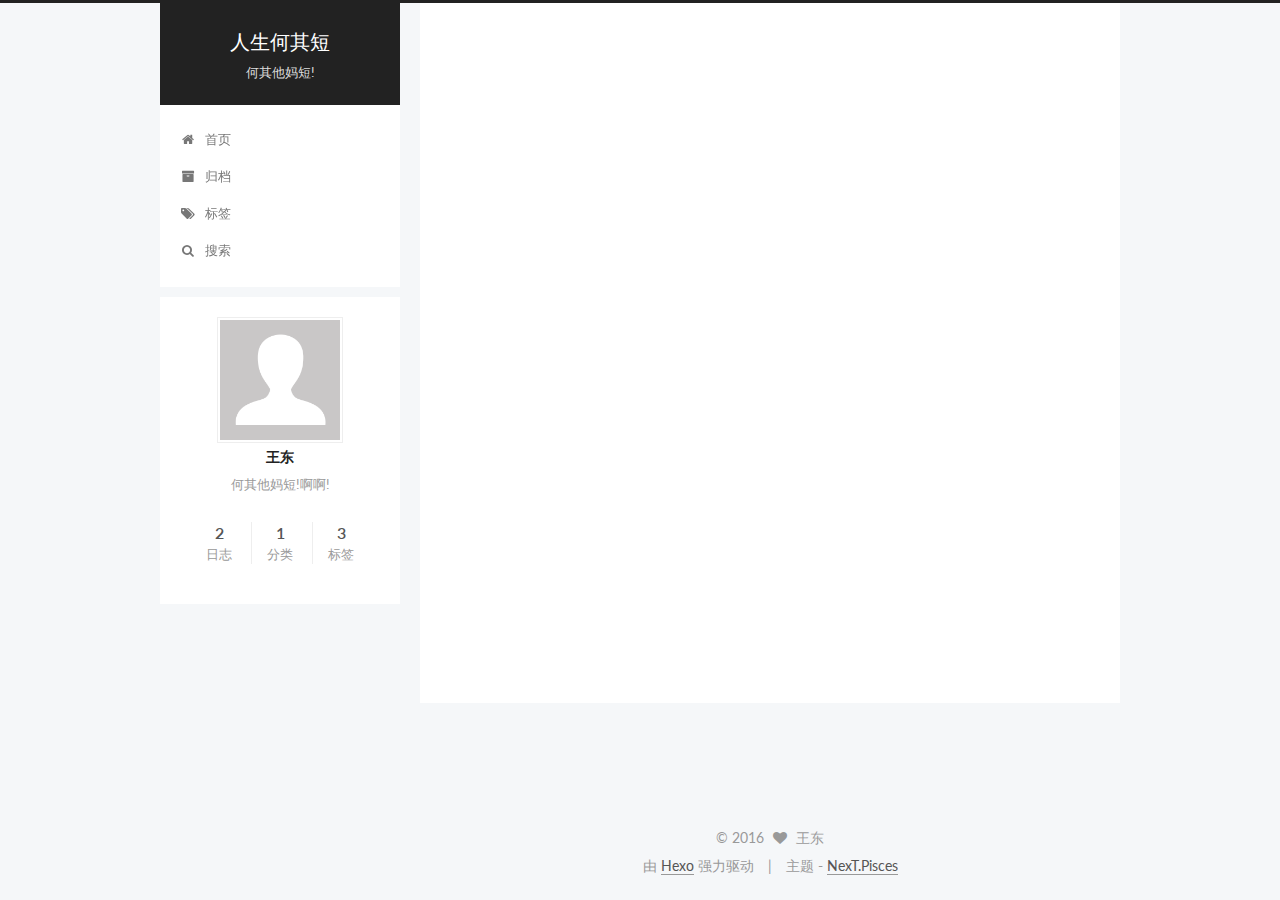
==== index.html @ d49c4715 "Site updated: 2016-08-23 17:15:56" ====
<!doctype html>



  


<html class="theme-next pisces use-motion">
<head>
  <meta charset="UTF-8"/>
<meta http-equiv="X-UA-Compatible" content="IE=edge,chrome=1" />
<meta name="viewport" content="width=device-width, initial-scale=1, maximum-scale=1"/>



<meta http-equiv="Cache-Control" content="no-transform" />
<meta http-equiv="Cache-Control" content="no-siteapp" />












  
  
  <link href="/vendors/fancybox/source/jquery.fancybox.css?v=2.1.5" rel="stylesheet" type="text/css" />




  
  
  
  

  
    
    
  

  

  

  

  

  
    
    
    <link href="//fonts.googleapis.com/css?family=Lato:300,300italic,400,400italic,700,700italic&subset=latin,latin-ext" rel="stylesheet" type="text/css">
  






<link href="/vendors/font-awesome/css/font-awesome.min.css?v=4.4.0" rel="stylesheet" type="text/css" />

<link href="/css/main.css?v=5.0.1" rel="stylesheet" type="text/css" />


  <meta name="keywords" content="Hexo, NexT" />








  <link rel="shortcut icon" type="image/x-icon" href="/favicon.ico?v=5.0.1" />






<meta name="description" content="何其他妈短!啊啊!">
<meta property="og:type" content="website">
<meta property="og:title" content="人生何其短">
<meta property="og:url" content="http://yoursite.com/index.html">
<meta property="og:site_name" content="人生何其短">
<meta property="og:description" content="何其他妈短!啊啊!">
<meta name="twitter:card" content="summary">
<meta name="twitter:title" content="人生何其短">
<meta name="twitter:description" content="何其他妈短!啊啊!">



<script type="text/javascript" id="hexo.configuration">
  var NexT = window.NexT || {};
  var CONFIG = {
    scheme: 'Pisces',
    sidebar: {"position":"left","display":"post"},
    fancybox: true,
    motion: true,
    duoshuo: {
      userId: 0,
      author: '博主'
    }
  };
</script>




  <link rel="canonical" href="http://yoursite.com/"/>

  <title> 人生何其短 </title>
</head>

<body itemscope itemtype="http://schema.org/WebPage" lang="zh-Hans">

  










  
  
    
  

  <div class="container one-collumn sidebar-position-left 
   page-home 
 ">
    <div class="headband"></div>

    <header id="header" class="header" itemscope itemtype="http://schema.org/WPHeader">
      <div class="header-inner"><div class="site-meta ">
  

  <div class="custom-logo-site-title">
    <a href="/"  class="brand" rel="start">
      <span class="logo-line-before"><i></i></span>
      <span class="site-title">人生何其短</span>
      <span class="logo-line-after"><i></i></span>
    </a>
  </div>
  <p class="site-subtitle">何其他妈短!</p>
</div>

<div class="site-nav-toggle">
  <button>
    <span class="btn-bar"></span>
    <span class="btn-bar"></span>
    <span class="btn-bar"></span>
  </button>
</div>

<nav class="site-nav">
  

  
    <ul id="menu" class="menu">
      
        
        <li class="menu-item menu-item-home">
          <a href="/" rel="section">
            
              <i class="menu-item-icon fa fa-fw fa-home"></i> <br />
            
            首页
          </a>
        </li>
      
        
        <li class="menu-item menu-item-archives">
          <a href="/archives" rel="section">
            
              <i class="menu-item-icon fa fa-fw fa-archive"></i> <br />
            
            归档
          </a>
        </li>
      
        
        <li class="menu-item menu-item-tags">
          <a href="/tags" rel="section">
            
              <i class="menu-item-icon fa fa-fw fa-tags"></i> <br />
            
            标签
          </a>
        </li>
      

      
        <li class="menu-item menu-item-search">
          
            <a href="javascript:;" class="st-search-show-outputs">
          
            
              <i class="menu-item-icon fa fa-search fa-fw"></i> <br />
            
            搜索
          </a>
        </li>
      
    </ul>
  

  
    <div class="site-search">
      
  <form class="site-search-form">
  <input type="text" id="st-search-input" class="st-search-input st-default-search-input" />
</form>

<script type="text/javascript">
  (function(w,d,t,u,n,s,e){w['SwiftypeObject']=n;w[n]=w[n]||function(){
  (w[n].q=w[n].q||[]).push(arguments);};s=d.createElement(t);
  e=d.getElementsByTagName(t)[0];s.async=1;s.src=u;e.parentNode.insertBefore(s,e);
  })(window,document,'script','//s.swiftypecdn.com/install/v2/st.js','_st');
  
  _st('install','oT9fyDF_3Cw5_EztNNXL','2.0.0');
</script>



    </div>
  
</nav>

 </div>
    </header>

    <main id="main" class="main">
      <div class="main-inner">
        <div class="content-wrap">
          <div id="content" class="content">
            
  <section id="posts" class="posts-expand">
    
      

  
  

  
  
  

  <article class="post post-type-normal " itemscope itemtype="http://schema.org/Article">

    
      <header class="post-header">

        
        
          <h1 class="post-title" itemprop="name headline">
            
            
              
                
                <a class="post-title-link" href="/2016/08/23/test/" itemprop="url">
                  test
                </a>
              
            
          </h1>
        

        <div class="post-meta">
          <span class="post-time">
            <span class="post-meta-item-icon">
              <i class="fa fa-calendar-o"></i>
            </span>
            <span class="post-meta-item-text">发表于</span>
            <time itemprop="dateCreated" datetime="2016-08-23T16:13:45+08:00" content="2016-08-23">
              2016-08-23
            </time>
          </span>

          

          
            
              <span class="post-comments-count">
                &nbsp; | &nbsp;
                <a href="/2016/08/23/test/#comments" itemprop="discussionUrl">
                  <span class="post-comments-count ds-thread-count" data-thread-key="2016/08/23/test/" itemprop="commentsCount"></span>
                </a>
              </span>
            
          

          

          
          

          
        </div>
      </header>
    


    <div class="post-body" itemprop="articleBody">

      
      

      
        
          
            <p>this is a test!</p>

          
        
      
    </div>

    <div>
      
    </div>

    <div>
      
    </div>

    <footer class="post-footer">
      

      

      
      
        <div class="post-eof"></div>
      
    </footer>
  </article>


    
      

  
  

  
  
  

  <article class="post post-type-normal " itemscope itemtype="http://schema.org/Article">

    
      <header class="post-header">

        
        
          <h1 class="post-title" itemprop="name headline">
            
            
              
                
                <a class="post-title-link" href="/2016/08/23/二代呵呵/" itemprop="url">
                  二代呵呵
                </a>
              
            
          </h1>
        

        <div class="post-meta">
          <span class="post-time">
            <span class="post-meta-item-icon">
              <i class="fa fa-calendar-o"></i>
            </span>
            <span class="post-meta-item-text">发表于</span>
            <time itemprop="dateCreated" datetime="2016-08-23T14:37:27+08:00" content="2016-08-23">
              2016-08-23
            </time>
          </span>

          
            <span class="post-category" >
              &nbsp; | &nbsp;
              <span class="post-meta-item-icon">
                <i class="fa fa-folder-o"></i>
              </span>
              <span class="post-meta-item-text">分类于</span>
              
                <span itemprop="about" itemscope itemtype="https://schema.org/Thing">
                  <a href="/categories/二代/" itemprop="url" rel="index">
                    <span itemprop="name">二代</span>
                  </a>
                </span>

                
                

              
            </span>
          

          
            
              <span class="post-comments-count">
                &nbsp; | &nbsp;
                <a href="/2016/08/23/二代呵呵/#comments" itemprop="discussionUrl">
                  <span class="post-comments-count ds-thread-count" data-thread-key="2016/08/23/二代呵呵/" itemprop="commentsCount"></span>
                </a>
              </span>
            
          

          

          
          

          
        </div>
      </header>
    


    <div class="post-body" itemprop="articleBody">

      
      

      
        
          
            <p>呵呵二代</p>

          
        
      
    </div>

    <div>
      
    </div>

    <div>
      
    </div>

    <footer class="post-footer">
      

      

      
      
        <div class="post-eof"></div>
      
    </footer>
  </article>


    
  </section>

  


          </div>
          


          

        </div>
        
          
  
  <div class="sidebar-toggle">
    <div class="sidebar-toggle-line-wrap">
      <span class="sidebar-toggle-line sidebar-toggle-line-first"></span>
      <span class="sidebar-toggle-line sidebar-toggle-line-middle"></span>
      <span class="sidebar-toggle-line sidebar-toggle-line-last"></span>
    </div>
  </div>

  <aside id="sidebar" class="sidebar">
    <div class="sidebar-inner">

      

      

      <section class="site-overview sidebar-panel  sidebar-panel-active ">
        <div class="site-author motion-element" itemprop="author" itemscope itemtype="http://schema.org/Person">
          <img class="site-author-image" itemprop="image"
               src="/images/avatar.gif"
               alt="王东" />
          <p class="site-author-name" itemprop="name">王东</p>
          <p class="site-description motion-element" itemprop="description">何其他妈短!啊啊!</p>
        </div>
        <nav class="site-state motion-element">
          <div class="site-state-item site-state-posts">
            <a href="/archives">
              <span class="site-state-item-count">2</span>
              <span class="site-state-item-name">日志</span>
            </a>
          </div>

          
            <div class="site-state-item site-state-categories">
              
                <span class="site-state-item-count">1</span>
                <span class="site-state-item-name">分类</span>
              
            </div>
          

          
            <div class="site-state-item site-state-tags">
              <a href="/tags">
                <span class="site-state-item-count">3</span>
                <span class="site-state-item-name">标签</span>
              </a>
            </div>
          

        </nav>

        

        <div class="links-of-author motion-element">
          
        </div>

        
        

        
        

      </section>

      

    </div>
  </aside>


        
      </div>
    </main>

    <footer id="footer" class="footer">
      <div class="footer-inner">
        <div class="copyright" >
  
  &copy; 
  <span itemprop="copyrightYear">2016</span>
  <span class="with-love">
    <i class="fa fa-heart"></i>
  </span>
  <span class="author" itemprop="copyrightHolder">王东</span>
</div>

<div class="powered-by">
  由 <a class="theme-link" href="https://hexo.io">Hexo</a> 强力驱动
</div>

<div class="theme-info">
  主题 -
  <a class="theme-link" href="https://github.com/iissnan/hexo-theme-next">
    NexT.Pisces
  </a>
</div>

        

        
      </div>
    </footer>

    <div class="back-to-top">
      <i class="fa fa-arrow-up"></i>
    </div>
  </div>

  

<script type="text/javascript">
  if (Object.prototype.toString.call(window.Promise) !== '[object Function]') {
    window.Promise = null;
  }
</script>









  



  
  <script type="text/javascript" src="/vendors/jquery/index.js?v=2.1.3"></script>

  
  <script type="text/javascript" src="/vendors/fastclick/lib/fastclick.min.js?v=1.0.6"></script>

  
  <script type="text/javascript" src="/vendors/jquery_lazyload/jquery.lazyload.js?v=1.9.7"></script>

  
  <script type="text/javascript" src="/vendors/velocity/velocity.min.js?v=1.2.1"></script>

  
  <script type="text/javascript" src="/vendors/velocity/velocity.ui.min.js?v=1.2.1"></script>

  
  <script type="text/javascript" src="/vendors/fancybox/source/jquery.fancybox.pack.js?v=2.1.5"></script>


  


  <script type="text/javascript" src="/js/src/utils.js?v=5.0.1"></script>

  <script type="text/javascript" src="/js/src/motion.js?v=5.0.1"></script>



  
  


  <script type="text/javascript" src="/js/src/affix.js?v=5.0.1"></script>

  <script type="text/javascript" src="/js/src/schemes/pisces.js?v=5.0.1"></script>



  

  


  <script type="text/javascript" src="/js/src/bootstrap.js?v=5.0.1"></script>



  

  
    
  

  <script type="text/javascript">
    var duoshuoQuery = {short_name:"yozoe"};
    (function() {
      var ds = document.createElement('script');
      ds.type = 'text/javascript';ds.async = true;
      ds.id = 'duoshuo-script';
      ds.src = (document.location.protocol == 'https:' ? 'https:' : 'http:') + '//static.duoshuo.com/embed.js';
      ds.charset = 'UTF-8';
      (document.getElementsByTagName('head')[0]
      || document.getElementsByTagName('body')[0]).appendChild(ds);
    })();
  </script>

  
    
    <script src="/vendors/ua-parser-js/dist/ua-parser.min.js?v=0.7.9"></script>
    <script src="/js/src/hook-duoshuo.js"></script>
  






  
  

  

  

  

</body>
</html>
---- css/main.css ----
/* normalize.css v3.0.2 | MIT License | git.io/normalize */
html {
  font-family: sans-serif; /* 1 */
  -ms-text-size-adjust: 100%; /* 2 */
  -webkit-text-size-adjust: 100%; /* 2 */
}
body {
  margin: 0;
}
article,
aside,
details,
figcaption,
figure,
footer,
header,
hgroup,
main,
menu,
nav,
section,
summary {
  display: block;
}
audio,
canvas,
progress,
video {
  display: inline-block; /* 1 */
  vertical-align: baseline; /* 2 */
}
audio:not([controls]) {
  display: none;
  height: 0;
}
[hidden],
template {
  display: none;
}
a {
  background-color: transparent;
}
a:active,
a:hover {
  outline: 0;
}
abbr[title] {
  border-bottom: 1px dotted;
}
b,
strong {
  font-weight: bold;
}
dfn {
  font-style: italic;
}
h1 {
  font-size: 2em;
  margin: 0.67em 0;
}
mark {
  background: #ff0;
  color: #000;
}
small {
  font-size: 80%;
}
sub,
sup {
  font-size: 75%;
  line-height: 0;
  position: relative;
  vertical-align: baseline;
}
sup {
  top: -0.5em;
}
sub {
  bottom: -0.25em;
}
img {
  border: 0;
}
svg:not(:root) {
  overflow: hidden;
}
figure {
  margin: 1em 40px;
}
hr {
  -moz-box-sizing: content-box;
  box-sizing: content-box;
  height: 0;
}
pre {
  overflow: auto;
}
code,
kbd,
pre,
samp {
  font-family: monospace, monospace;
  font-size: 1em;
}
button,
input,
optgroup,
select,
textarea {
  color: inherit; /* 1 */
  font: inherit; /* 2 */
  margin: 0; /* 3 */
}
button {
  overflow: visible;
}
button,
select {
  text-transform: none;
}
button,
html input[type="button"],
input[type="reset"],
input[type="submit"] {
  -webkit-appearance: button; /* 2 */
  cursor: pointer; /* 3 */
}
button[disabled],
html input[disabled] {
  cursor: default;
}
button::-moz-focus-inner,
input::-moz-focus-inner {
  border: 0;
  padding: 0;
}
input {
  line-height: normal;
}
input[type="checkbox"],
input[type="radio"] {
  box-sizing: border-box; /* 1 */
  padding: 0; /* 2 */
}
input[type="number"]::-webkit-inner-spin-button,
input[type="number"]::-webkit-outer-spin-button {
  height: auto;
}
input[type="search"] {
  -webkit-appearance: textfield; /* 1 */
  -moz-box-sizing: content-box;
  -webkit-box-sizing: content-box; /* 2 */
  box-sizing: content-box;
}
input[type="search"]::-webkit-search-cancel-button,
input[type="search"]::-webkit-search-decoration {
  -webkit-appearance: none;
}
fieldset {
  border: 1px solid #c0c0c0;
  margin: 0 2px;
  padding: 0.35em 0.625em 0.75em;
}
legend {
  border: 0; /* 1 */
  padding: 0; /* 2 */
}
textarea {
  overflow: auto;
}
optgroup {
  font-weight: bold;
}
table {
  border-collapse: collapse;
  border-spacing: 0;
}
td,
th {
  padding: 0;
}
::selection {
  background: #262a30;
  color: #fff;
}
body {
  position: relative;
  font-family: 'Lato', "PingFang SC", "Microsoft YaHei", sans-serif;
  font-size: 14px;
  line-height: 2;
  color: #555;
  background: #fff;
}
@media (max-width: 767px) {
  body {
    padding-right: 0 !important;
  }
}
@media (min-width: 768px) and (max-width: 991px) {
  body {
    padding-right: 0 !important;
  }
}
@media (min-width: 1600px) {
  body {
    font-size: 16px;
  }
}
h1,
h2,
h3,
h4,
h5,
h6 {
  margin: 0;
  padding: 0;
  font-weight: bold;
  line-height: 1.5;
  font-family: 'Lato', "PingFang SC", "Microsoft YaHei", sans-serif;
}
h2,
h3,
h4,
h5,
h6 {
  margin: 20px 0 15px;
}
h1 {
  font-size: 22px;
}
@media (max-width: 767px) {
  h1 {
    font-size: 18px;
  }
}
h2 {
  font-size: 20px;
}
@media (max-width: 767px) {
  h2 {
    font-size: 16px;
  }
}
h3 {
  font-size: 18px;
}
@media (max-width: 767px) {
  h3 {
    font-size: 14px;
  }
}
h4 {
  font-size: 16px;
}
@media (max-width: 767px) {
  h4 {
    font-size: 12px;
  }
}
h5 {
  font-size: 14px;
}
@media (max-width: 767px) {
  h5 {
    font-size: 10px;
  }
}
h6 {
  font-size: 12px;
}
@media (max-width: 767px) {
  h6 {
    font-size: 8px;
  }
}
p {
  margin: 0 0 25px 0;
}
a {
  color: #555;
  text-decoration: none;
  border-bottom: 1px solid #999;
  word-wrap: break-word;
}
a:hover {
  color: #222;
  border-bottom-color: #222;
}
ul {
  list-style: none;
}
blockquote {
  margin: 0;
  padding: 0;
}
img {
  display: block;
  margin: auto;
  max-width: 100%;
  height: auto;
}
hr {
  margin: 40px 0;
  height: 3px;
  border: none;
  background-color: #ddd;
  background-image: repeating-linear-gradient(-45deg, #fff, #fff 4px, transparent 4px, transparent 8px);
}
blockquote {
  padding: 0 15px;
  color: #666;
  border-left: 4px solid #ddd;
}
blockquote cite::before {
  content: "-";
  padding: 0 5px;
}
dt {
  font-weight: 700;
}
dd {
  margin: 0;
  padding: 0;
}
.text-left {
  text-align: left;
}
.text-center {
  text-align: center;
}
.text-right {
  text-align: right;
}
.text-justify {
  text-align: justify;
}
.text-nowrap {
  white-space: nowrap;
}
.text-lowercase {
  text-transform: lowercase;
}
.text-uppercase {
  text-transform: uppercase;
}
.text-capitalize {
  text-transform: capitalize;
}
.center-block {
  display: block;
  margin-left: auto;
  margin-right: auto;
}
.clearfix:before,
.clearfix:after {
  content: " ";
  display: table;
}
.clearfix:after {
  clear: both;
}
.pullquote {
  width: 45%;
}
.pullquote.left {
  float: left;
  margin-left: 5px;
  margin-right: 10px;
}
.pullquote.right {
  float: right;
  margin-left: 10px;
  margin-right: 5px;
}
.affix.affix.affix {
  position: fixed;
}
.translation {
  margin-top: -20px;
  font-size: 14px;
  color: #999;
}
.scrollbar-measure {
  width: 100px;
  height: 100px;
  overflow: scroll;
  position: absolute;
  top: -9999px;
}
.use-motion .motion-element {
  opacity: 0;
}
#local-search-input {
  padding: 3px;
  border: none;
  text-indent: 14px;
  border-radius: 0;
  width: 140px;
  outline: none;
  border-bottom: 1px solid #999;
  background: inherit;
  opacity: 0.5;
}
#local-search-input:focus {
  opacity: 1;
}
.search-icon {
  position: absolute;
  top: 9px;
}
table {
  margin: 20px 0;
  width: 100%;
  border-collapse: collapse;
  border-spacing: 0;
  border: 1px solid #ddd;
  font-size: 14px;
  table-layout: fixed;
  word-wrap: break-all;
}
table>tbody>tr:nth-of-type(odd) {
  background-color: #f9f9f9;
}
table>tbody>tr:hover {
  background-color: #f5f5f5;
}
caption,
th,
td {
  padding: 8px;
  text-align: left;
  vertical-align: middle;
  font-weight: normal;
}
th,
td {
  border-bottom: 3px solid #ddd;
  border-right: 1px solid #eee;
}
th {
  padding-bottom: 10px;
  font-weight: 700;
}
td {
  border-bottom-width: 1px;
}
html,
body {
  height: 100%;
}
.container {
  position: relative;
  min-height: 100%;
}
.header-inner {
  margin: 0 auto;
  padding: 100px 0 70px;
  width: 700px;
}
@media (min-width: 1600px) {
  .container .header-inner {
    width: 900px;
  }
}
.main {
  padding-bottom: 150px;
}
.main-inner {
  margin: 0 auto;
  width: 700px;
}
@media (min-width: 1600px) {
  .container .main-inner {
    width: 900px;
  }
}
.footer {
  position: absolute;
  left: 0;
  bottom: 0;
  width: 100%;
  min-height: 50px;
}
.footer-inner {
  box-sizing: border-box;
  margin: 20px auto;
  width: 700px;
}
@media (min-width: 1600px) {
  .container .footer-inner {
    width: 900px;
  }
}
pre,
.highlight {
  overflow: auto;
  margin: 20px 0;
  padding: 15px;
  font-size: 13px;
  color: #4d4d4c;
  background: #f7f7f7;
  line-height: 1.6;
}
pre,
code {
  font-family: consolas, Menlo, "PingFang SC", "Microsoft YaHei", monospace;
}
code {
  padding: 2px 4px;
  word-break: break-all;
  color: #555;
  background: #eee;
  border-radius: 4px;
  font-size: 13px;
}
pre code {
  padding: 0;
  color: #4d4d4c;
  background: none;
  text-shadow: none;
}
.highlight pre {
  border: none;
  margin: 0;
  padding: 1px;
}
.highlight table {
  margin: 0;
  width: auto;
  border: none;
}
.highlight td {
  border: none;
  padding: 0;
}
.highlight figcaption {
  font-size: 1em;
  color: #4d4d4c;
  line-height: 1em;
  margin-bottom: 1em;
}
.highlight figcaption:before,
.highlight figcaption:after {
  content: " ";
  display: table;
}
.highlight figcaption:after {
  clear: both;
}
.highlight figcaption a {
  float: right;
  color: #4d4d4c;
}
.highlight figcaption a:hover {
  border-bottom-color: #4d4d4c;
}
.highlight .gutter pre {
  color: #666;
  text-align: right;
  padding-right: 20px;
}
.highlight .line {
  height: 20px;
}
.gist table {
  width: auto;
}
.gist table td {
  border: none;
}
pre .comment {
  color: #8e908c;
}
pre .variable,
pre .attribute,
pre .tag,
pre .regexp,
pre .ruby .constant,
pre .xml .tag .title,
pre .xml .pi,
pre .xml .doctype,
pre .html .doctype,
pre .css .id,
pre .css .class,
pre .css .pseudo {
  color: #c82829;
}
pre .number,
pre .preprocessor,
pre .built_in,
pre .literal,
pre .params,
pre .constant,
pre .command {
  color: #f5871f;
}
pre .ruby .class .title,
pre .css .rules .attribute,
pre .string,
pre .value,
pre .inheritance,
pre .header,
pre .ruby .symbol,
pre .xml .cdata,
pre .special,
pre .number,
pre .formula {
  color: #718c00;
}
pre .title,
pre .css .hexcolor {
  color: #3e999f;
}
pre .function,
pre .python .decorator,
pre .python .title,
pre .ruby .function .title,
pre .ruby .title .keyword,
pre .perl .sub,
pre .javascript .title,
pre .coffeescript .title {
  color: #4271ae;
}
pre .keyword,
pre .javascript .function {
  color: #8959a8;
}
.full-image.full-image.full-image {
  border: none;
  max-width: 100%;
  width: auto;
  margin: 20px auto;
}
@media (min-width: 992px) {
  .full-image.full-image.full-image {
    max-width: none;
    width: 126%;
    margin: 0 -13%;
  }
}
.blockquote-center,
.page-home .post-type-quote blockquote,
.page-post-detail .post-type-quote blockquote {
  position: relative;
  margin: 40px 0;
  padding: 0;
  border-left: none;
  text-align: center;
}
.blockquote-center::before,
.page-home .post-type-quote blockquote::before,
.page-post-detail .post-type-quote blockquote::before,
.blockquote-center::after,
.page-home .post-type-quote blockquote::after,
.page-post-detail .post-type-quote blockquote::after {
  position: absolute;
  content: ' ';
  display: block;
  width: 100%;
  height: 24px;
  opacity: 0.2;
  background-repeat: no-repeat;
  background-position: 0 -6px;
  background-size: 22px 22px;
}
.blockquote-center::before,
.page-home .post-type-quote blockquote::before,
.page-post-detail .post-type-quote blockquote::before {
  top: -20px;
  background-image: url("../images/quote-l.svg");
  border-top: 1px solid #ccc;
}
.blockquote-center::after,
.page-home .post-type-quote blockquote::after,
.page-post-detail .post-type-quote blockquote::after {
  bottom: -20px;
  background-image: url("../images/quote-r.svg");
  border-bottom: 1px solid #ccc;
  background-position: 100% 8px;
}
.blockquote-center p,
.page-home .post-type-quote blockquote p,
.page-post-detail .post-type-quote blockquote p,
.blockquote-center div,
.page-home .post-type-quote blockquote div,
.page-post-detail .post-type-quote blockquote div {
  text-align: center;
}
.post .post-body .group-picture img {
  box-sizing: border-box;
  padding: 0 3px;
  border: none;
}
.post .group-picture-row {
  overflow: hidden;
  margin-top: 6px;
}
.post .group-picture-row:first-child {
  margin-top: 0;
}
.post .group-picture-column {
  float: left;
}
.page-post-detail .post-body .group-picture-column {
  float: none;
  margin-top: 10px;
  width: auto !important;
}
.page-post-detail .post-body .group-picture-column img {
  margin: 0 auto;
}
.page-archive .group-picture-container {
  overflow: hidden;
}
.page-archive .group-picture-row {
  float: left;
}
.page-archive .group-picture-row:first-child {
  margin-top: 6px;
}
.page-archive .group-picture-column {
  max-width: 150px;
  max-height: 150px;
}
.btn {
  display: inline-block;
  padding: 0 20px;
  font-size: 14px;
  color: #fff;
  background: #222;
  border: 2px solid #555;
  text-decoration: none;
  border-radius: 0;
  transition-property: background-color;
  transition-duration: 0.2s;
  transition-timing-function: ease-in-out;
  transition-delay: 0s;
}
.btn:hover,
.post-more-link .btn:hover {
  border-color: #222;
  color: #fff;
  background: #222;
}
.btn-bar {
  display: block;
  width: 22px;
  height: 2px;
  background: #555;
  border-radius: 1px;
}
.btn-bar+.btn-bar {
  margin-top: 4px;
}
.pagination {
  margin: 120px 0 40px;
  text-align: center;
  border-top: 1px solid #eee;
}
.page-number-basic,
.pagination .prev,
.pagination .next,
.pagination .page-number,
.pagination .space {
  display: inline-block;
  position: relative;
  top: -1px;
  margin: 0 10px;
  padding: 0 10px;
  line-height: 30px;
}
@media (max-width: 767px) {
  .page-number-basic,
  .pagination .prev,
  .pagination .next,
  .pagination .page-number,
  .pagination .space {
    margin: 0 5px;
  }
}
.pagination .prev,
.pagination .next,
.pagination .page-number {
  border-bottom: 0;
  border-top: 1px solid #eee;
  transition-property: border-color;
  transition-duration: 0.2s;
  transition-timing-function: ease-in-out;
  transition-delay: 0s;
}
.pagination .prev:hover,
.pagination .next:hover,
.pagination .page-number:hover {
  border-top-color: #222;
}
.pagination .space {
  padding: 0;
  margin: 0;
}
.pagination .prev {
  margin-left: 0;
}
.pagination .next {
  margin-right: 0;
}
.pagination .page-number.current {
  color: #fff;
  background: #ccc;
  border-top-color: #ccc;
}
@media (max-width: 767px) {
  .pagination {
    border-top: none;
  }
  .pagination .prev,
  .pagination .next,
  .pagination .page-number {
    margin-bottom: 10px;
    border-top: 0;
    border-bottom: 1px solid #eee;
  }
  .pagination .prev:hover,
  .pagination .next:hover,
  .pagination .page-number:hover {
    border-bottom-color: #222;
  }
}
.comments {
  margin: 60px 20px 0;
}
.tag-cloud {
  text-align: center;
}
.tag-cloud a {
  display: inline-block;
  margin: 10px;
}
.back-to-top {
  box-sizing: border-box;
  position: fixed;
  bottom: -100px;
  right: 50px;
  z-index: 1050;
  padding: 0 6px;
  width: 25px;
  background: #222;
  font-size: 12px;
  opacity: 0.6;
  color: #fff;
  cursor: pointer;
  text-align: center;
  -webkit-transform: translateZ(0);
  transition-property: bottom;
  transition-duration: 0.2s;
  transition-timing-function: ease-in-out;
  transition-delay: 0s;
}
@media (max-width: 767px) {
  .back-to-top {
    display: none;
  }
}
@media (min-width: 768px) and (max-width: 991px) {
  .back-to-top {
    display: none;
  }
}
.back-to-top.back-to-top-on {
  bottom: 40px;
}
.header {
  background: #fff;
}
.header-inner {
  position: relative;
}
.headband {
  height: 3px;
  background: #222;
}
.site-meta {
  margin: 0;
  text-align: center;
}
@media (max-width: 767px) {
  .site-meta {
    text-align: center;
  }
}
.brand {
  position: relative;
  display: inline-block;
  padding: 0 40px;
  color: #fff;
  background: #222;
  border-bottom: none;
}
.brand:hover {
  color: #fff;
}
.logo {
  display: inline-block;
  margin-right: 5px;
  line-height: 36px;
  vertical-align: top;
}
.site-title {
  display: inline-block;
  vertical-align: top;
  line-height: 36px;
  font-size: 20px;
  font-weight: normal;
  font-family: 'Lato', "PingFang SC", "Microsoft YaHei", sans-serif;
}
.site-subtitle {
  margin-top: 10px;
  font-size: 13px;
  color: #ddd;
}
.use-motion .brand {
  opacity: 0;
}
.use-motion .logo,
.use-motion .site-title,
.use-motion .site-subtitle {
  opacity: 0;
  position: relative;
  top: -10px;
}
.site-nav-toggle {
  display: none;
  position: absolute;
  top: 10px;
  left: 10px;
}
@media (max-width: 767px) {
  .site-nav-toggle {
    display: block;
  }
}
.site-nav-toggle button {
  margin-top: 2px;
  padding: 9px 10px;
  background: transparent;
  border: none;
}
@media (max-width: 767px) {
  .site-nav {
    display: none;
    margin: 0 -10px;
    padding: 0 10px;
    clear: both;
    border-top: 1px solid #ddd;
  }
}
@media (min-width: 768px) and (max-width: 991px) {
  .site-nav {
    display: block !important;
  }
}
@media (min-width: 992px) {
  .site-nav {
    display: block !important;
  }
}
.menu {
  margin-top: 20px;
  padding-left: 0;
  text-align: center;
}
.menu .menu-item {
  display: inline-block;
  margin: 0 10px;
}
@media screen and (max-width: 767px) {
  .menu .menu-item {
    margin-top: 10px;
  }
}
.menu .menu-item a {
  display: block;
  font-size: 13px;
  text-transform: capitalize;
  line-height: inherit;
  border-bottom: 1px solid transparent;
  transition-property: border-color;
  transition-duration: 0.2s;
  transition-timing-function: ease-in-out;
  transition-delay: 0s;
}
.menu .menu-item a:hover,
.menu-item-active a {
  border-bottom-color: #222;
}
.menu .menu-item .fa {
  margin-right: 5px;
}
.use-motion .menu-item {
  opacity: 0;
}
.post-body {
  font-family: 'Lato', "PingFang SC", "Microsoft YaHei", sans-serif;
}
@media (max-width: 767px) {
  .post-body {
    word-break: break-word;
  }
}
.post-body .fancybox img {
  display: block !important;
  margin: 0 auto;
  cursor: pointer;
  cursor: zoom-in;
  cursor: -webkit-zoom-in;
}
.post-body .image-caption,
.post-body .figure .caption {
  margin: 10px auto 15px;
  text-align: center;
  font-size: 14px;
  color: #999;
  font-weight: bold;
  line-height: 1;
}
.post-sticky-flag {
  display: inline-block;
  font-size: 16px;
  -ms-transform: rotate(30deg);
  -webkit-transform: rotate(30deg);
  -moz-transform: rotate(30deg);
  -ms-transform: rotate(30deg);
  -o-transform: rotate(30deg);
  transform: rotate(30deg);
}
.posts-expand {
  padding-top: 40px;
}
@media (max-width: 767px) {
  .posts-expand {
    margin: 0 20px;
  }
  .post-body pre,
  .post-body .highlight {
    padding: 10px;
  }
  .post-body pre .gutter pre,
  .post-body .highlight .gutter pre {
    padding-right: 10px;
  }
}
@media (min-width: 992px) {
  .posts-expand .post-body {
    text-align: justify;
  }
}
.posts-expand .post-body h2,
.posts-expand .post-body h3,
.posts-expand .post-body h4,
.posts-expand .post-body h5,
.posts-expand .post-body h6 {
  padding-top: 10px;
}
.posts-expand .post-body h2 .header-anchor,
.posts-expand .post-body h3 .header-anchor,
.posts-expand .post-body h4 .header-anchor,
.posts-expand .post-body h5 .header-anchor,
.posts-expand .post-body h6 .header-anchor {
  float: right;
  margin-left: 10px;
  color: #ccc;
  border-bottom-style: none;
  visibility: hidden;
}
.posts-expand .post-body h2 .header-anchor:hover,
.posts-expand .post-body h3 .header-anchor:hover,
.posts-expand .post-body h4 .header-anchor:hover,
.posts-expand .post-body h5 .header-anchor:hover,
.posts-expand .post-body h6 .header-anchor:hover {
  color: inherit;
}
.posts-expand .post-body h2:hover .header-anchor,
.posts-expand .post-body h3:hover .header-anchor,
.posts-expand .post-body h4:hover .header-anchor,
.posts-expand .post-body h5:hover .header-anchor,
.posts-expand .post-body h6:hover .header-anchor {
  visibility: visible;
}
.posts-expand .post-body ul li {
  list-style: circle;
}
.posts-expand .post-body img {
  box-sizing: border-box;
  margin: auto;
  padding: 3px;
  border: 1px solid #ddd;
}
.posts-expand .fancybox img {
  margin: 0 auto;
}
@media (max-width: 767px) {
  .posts-collapse {
    margin: 0 20px;
  }
  .posts-collapse .post-title,
  .posts-collapse .post-meta {
    display: block;
    width: auto;
    text-align: left;
  }
}
.posts-collapse {
  position: relative;
  z-index: 1010;
  margin-left: 55px;
}
.posts-collapse::after {
  content: " ";
  position: absolute;
  top: 20px;
  left: 0;
  margin-left: -2px;
  width: 4px;
  height: 100%;
  background: #f5f5f5;
  z-index: -1;
}
@media (max-width: 767px) {
  .posts-collapse {
    margin: 0 20px;
  }
}
.posts-collapse .collection-title {
  position: relative;
  margin: 60px 0;
}
.posts-collapse .collection-title h2 {
  margin-left: 20px;
}
.posts-collapse .collection-title small {
  color: #bbb;
}
.posts-collapse .collection-title::before {
  content: " ";
  position: absolute;
  left: 0;
  top: 50%;
  margin-left: -4px;
  margin-top: -4px;
  width: 8px;
  height: 8px;
  background: #bbb;
  border-radius: 50%;
}
.posts-collapse .post {
  margin: 30px 0;
}
.posts-collapse .post-header {
  position: relative;
  transition-duration: 0.2s;
  transition-timing-function: ease-in-out;
  transition-delay: 0s;
  transition-property: border;
  border-bottom: 1px dashed #ccc;
}
.posts-collapse .post-header::before {
  content: " ";
  position: absolute;
  left: 0;
  top: 12px;
  width: 6px;
  height: 6px;
  margin-left: -4px;
  background: #bbb;
  border-radius: 50%;
  border: 1px solid #fff;
  transition-duration: 0.2s;
  transition-timing-function: ease-in-out;
  transition-delay: 0s;
  transition-property: background;
}
.posts-collapse .post-header:hover {
  border-bottom-color: #666;
}
.posts-collapse .post-header:hover::before {
  background: #222;
}
.posts-collapse .post-meta {
  position: absolute;
  font-size: 12px;
  left: 20px;
  top: 5px;
}
.posts-collapse .post-comments-count {
  display: none;
}
.posts-collapse .post-title {
  margin-left: 60px;
  font-size: 16px;
  font-weight: normal;
  line-height: inherit;
}
.posts-collapse .post-title::after {
  margin-left: 3px;
  opacity: 0.6;
}
.posts-collapse .post-title a {
  color: #666;
  border-bottom: none;
}
.page-home .post-type-quote .post-header,
.page-post-detail .post-type-quote .post-header,
.page-home .post-type-quote .post-tags,
.page-post-detail .post-type-quote .post-tags {
  display: none;
}
.posts-expand .post-title {
  font-size: 26px;
  text-align: center;
  word-break: break-word;
  font-weight: 300;
}
@media (max-width: 767px) {
  .posts-expand .post-title {
    font-size: 22px;
  }
}
.posts-expand .post-title-link {
  display: inline-block;
  position: relative;
  color: #555;
  border-bottom: none;
  line-height: 1.2;
  vertical-align: top;
}
.posts-expand .post-title-link::before {
  content: "";
  position: absolute;
  width: 100%;
  height: 2px;
  bottom: 0;
  left: 0;
  background-color: #000;
  visibility: hidden;
  -webkit-transform: scaleX(0);
  -moz-transform: scaleX(0);
  -ms-transform: scaleX(0);
  -o-transform: scaleX(0);
  transform: scaleX(0);
  transition-duration: 0.2s;
  transition-timing-function: ease-in-out;
  transition-delay: 0s;
}
.posts-expand .post-title-link:hover::before {
  visibility: visible;
  -webkit-transform: scaleX(1);
  -moz-transform: scaleX(1);
  -ms-transform: scaleX(1);
  -o-transform: scaleX(1);
  transform: scaleX(1);
}
.posts-expand .post-title-link .fa {
  font-size: 16px;
}
.posts-expand .post-meta {
  margin: 3px 0 60px 0;
  color: #999;
  font-family: 'Lato', "PingFang SC", "Microsoft YaHei", sans-serif;
  font-size: 12px;
  text-align: center;
}
.posts-expand .post-meta .post-category-list {
  display: inline-block;
  margin: 0;
  padding: 3px;
}
.posts-expand .post-meta .post-category-list-link {
  color: #999;
}
.post-meta-item-icon {
  display: none;
  margin-right: 3px;
}
@media (min-width: 768px) and (max-width: 991px) {
  .post-meta-item-icon {
    display: inline-block;
  }
}
@media (max-width: 767px) {
  .post-meta-item-icon {
    display: inline-block;
  }
}
@media (min-width: 768px) and (max-width: 991px) {
  .post-meta-item-text {
    display: none;
  }
}
@media (max-width: 767px) {
  .post-meta-item-text {
    display: none;
  }
}
@media (max-width: 767px) {
  .posts-expand .post-comments-count {
    display: none;
  }
}
.post-more-link {
  margin-top: 50px;
}
.post-more-link .btn {
  color: #555;
  font-size: 14px;
  background: #fff;
  border-radius: 2px;
  line-height: 2;
}
.posts-expand .post-tags {
  margin-top: 40px;
  text-align: center;
}
.posts-expand .post-tags a {
  display: inline-block;
  margin-right: 10px;
  font-size: 13px;
}
.post-nav {
  overflow: hidden;
  margin-top: 60px;
  padding: 10px;
  white-space: nowrap;
  border-top: 1px solid #eee;
}
.post-nav-item {
  display: inline-block;
  width: 50%;
  white-space: normal;
}
.post-nav-item a {
  position: relative;
  display: inline-block;
  line-height: 25px;
  font-size: 14px;
  color: #555;
  border-bottom: none;
}
.post-nav-item a:hover {
  color: #222;
  border-bottom: none;
}
.post-nav-item a:active {
  top: 2px;
}
.post-nav-item a i {
  font-size: 12px;
}
.post-nav-prev {
  text-align: right;
}
.posts-expand .post-eof {
  display: block;
  margin: 80px auto 60px;
  width: 8%;
  height: 1px;
  background: #ccc;
  text-align: center;
}
.post:last-child .post-eof.post-eof.post-eof {
  display: none;
}
.post-gallery {
  display: table;
  table-layout: fixed;
  width: 100%;
  border-collapse: separate;
}
.post-gallery-row {
  display: table-row;
}
.post-gallery .post-gallery-img {
  display: table-cell;
  text-align: center;
  vertical-align: middle;
  border: none;
}
.post-gallery .post-gallery-img img {
  max-width: 100%;
  max-height: 100%;
  border: none;
}
.fancybox-close,
.fancybox-close:hover {
  border: none;
}
.sidebar {
  position: fixed;
  right: 0;
  top: 0;
  bottom: 0;
  width: 0;
  z-index: 1040;
  box-shadow: inset 0 2px 6px #000;
  background: #222;
  -webkit-transform: translateZ(0);
}
.sidebar a {
  color: #999;
  border-bottom-color: #555;
}
.sidebar a:hover {
  color: #eee;
}
@media (min-width: 768px) and (max-width: 991px) {
  .sidebar {
    display: none !important;
  }
}
@media (max-width: 767px) {
  .sidebar {
    display: none !important;
  }
}
.sidebar-inner {
  position: relative;
  padding: 20px 10px;
  color: #999;
  text-align: center;
}
.sidebar-toggle {
  position: fixed;
  right: 50px;
  bottom: 45px;
  width: 15px;
  height: 15px;
  padding: 5px;
  background: #222;
  line-height: 0;
  z-index: 1050;
  cursor: pointer;
  -webkit-transform: translateZ(0);
}
@media (min-width: 768px) and (max-width: 991px) {
  .sidebar-toggle {
    display: none;
  }
}
@media (max-width: 767px) {
  .sidebar-toggle {
    display: none;
  }
}
.sidebar-toggle-line {
  position: relative;
  display: inline-block;
  vertical-align: top;
  height: 2px;
  width: 100%;
  background: #fff;
  margin-top: 3px;
}
.sidebar-toggle-line:first-child {
  margin-top: 0;
}
.site-author-image {
  display: block;
  margin: 0 auto;
  padding: 2px;
  max-width: 120px;
  height: auto;
  border: 1px solid #eee;
}
.site-author-name {
  margin: 0;
  text-align: center;
  color: #222;
  font-weight: 600;
}
.site-description {
  margin-top: 0;
  text-align: center;
  font-size: 13px;
  color: #999;
}
.site-state {
  overflow: hidden;
  line-height: 1.4;
  white-space: nowrap;
  text-align: center;
}
.site-state-item {
  display: inline-block;
  padding: 0 15px;
  border-left: 1px solid #eee;
}
.site-state-item:first-child {
  border-left: none;
}
.site-state-item a {
  border-bottom: none;
}
.site-state-item-count {
  display: block;
  text-align: center;
  color: inherit;
  font-weight: 600;
  font-size: 16px;
}
.site-state-item-name {
  font-size: 13px;
  color: #999;
}
.feed-link {
  margin-top: 20px;
}
.feed-link a {
  display: inline-block;
  padding: 0 15px;
  color: #fc6423;
  border: 1px solid #fc6423;
  border-radius: 4px;
}
.feed-link a i {
  color: #fc6423;
  font-size: 14px;
}
.feed-link a:hover {
  color: #fff;
  background: #fc6423;
}
.feed-link a:hover i {
  color: #fff;
}
.links-of-author {
  margin-top: 20px;
}
.links-of-author a {
  display: inline-block;
  vertical-align: middle;
  margin-right: 10px;
  margin-bottom: 10px;
  border-bottom-color: #555;
  font-size: 13px;
}
.links-of-author a:before {
  display: inline-block;
  vertical-align: middle;
  margin-right: 3px;
  content: " ";
  width: 4px;
  height: 4px;
  border-radius: 50%;
  background: #ff4fe8;
}
.links-of-blogroll {
  font-size: 13px;
}
.links-of-blogroll-title {
  margin-top: 20px;
  font-size: 14px;
  font-weight: 600;
}
.links-of-blogroll-list {
  margin: 0;
  padding: 0;
}
.links-of-blogroll-item {
  padding: 2px 10px;
}
.sidebar-nav {
  margin: 0 0 20px;
  padding-left: 0;
}
.sidebar-nav li {
  display: inline-block;
  cursor: pointer;
  border-bottom: 1px solid transparent;
  font-size: 14px;
  color: #555;
}
.sidebar-nav li:hover {
  color: #fc6423;
}
.page-post-detail .sidebar-nav-toc {
  padding: 0 5px;
}
.page-post-detail .sidebar-nav-overview {
  margin-left: 10px;
}
.sidebar-nav .sidebar-nav-active {
  color: #fc6423;
  border-bottom-color: #fc6423;
}
.sidebar-nav .sidebar-nav-active:hover {
  color: #fc6423;
}
.sidebar-panel {
  display: none;
}
.sidebar-panel-active {
  display: block;
}
.post-toc-empty {
  font-size: 14px;
  color: #666;
}
.post-toc-wrap {
  overflow: hidden;
}
.post-toc {
  overflow: auto;
}
.post-toc ol {
  margin: 0;
  padding: 0 2px 5px 10px;
  text-align: left;
  list-style: none;
  font-size: 14px;
}
.post-toc ol > ol {
  padding-left: 0;
}
.post-toc ol a {
  transition-duration: 0.2s;
  transition-timing-function: ease-in-out;
  transition-delay: 0s;
  transition-property: all;
  color: #666;
  border-bottom-color: #ccc;
}
.post-toc ol a:hover {
  color: #000;
  border-bottom-color: #000;
}
.post-toc .nav-item {
  overflow: hidden;
  text-overflow: ellipsis;
  white-space: nowrap;
  line-height: 1.8;
}
.post-toc .nav .nav-child {
  display: none;
}
.post-toc .nav .active > .nav-child {
  display: block;
}
.post-toc .nav .active-current > .nav-child {
  display: block;
}
.post-toc .nav .active-current > .nav-child > .nav-item {
  display: block;
}
.post-toc .nav .active > a {
  color: #fc6423;
  border-bottom-color: #fc6423;
}
.post-toc .nav .active-current > a {
  color: #fc6423;
}
.post-toc .nav .active-current > a:hover {
  color: #fc6423;
}
.footer {
  font-size: 14px;
  color: #999;
}
.footer img {
  border: none;
}
.footer-inner {
  text-align: center;
}
.with-love {
  display: inline-block;
  margin: 0 5px;
}
.powered-by,
.theme-info {
  display: inline-block;
}
.powered-by {
  margin-right: 10px;
}
.powered-by::after {
  content: "|";
  padding-left: 10px;
}
.cc-license {
  margin-top: 10px;
  text-align: center;
}
.cc-license .cc-opacity {
  opacity: 0.7;
  border-bottom: none;
}
.cc-license .cc-opacity:hover {
  opacity: 0.9;
}
.cc-license img {
  display: inline-block;
}
.theme-next #ds-thread #ds-reset {
  color: #555;
}
.theme-next #ds-thread #ds-reset .ds-replybox {
  margin-bottom: 30px;
}
.theme-next #ds-thread #ds-reset .ds-replybox .ds-avatar,
.theme-next #ds-reset .ds-avatar img {
  box-shadow: none;
}
.theme-next #ds-thread #ds-reset .ds-textarea-wrapper {
  border-color: #c7d4e1;
  background: none;
  border-top-right-radius: 3px;
  border-top-left-radius: 3px;
}
.theme-next #ds-thread #ds-reset .ds-textarea-wrapper textarea {
  height: 60px;
}
.theme-next #ds-reset .ds-rounded-top {
  border-radius: 0;
}
.theme-next #ds-thread #ds-reset .ds-post-toolbar {
  box-sizing: border-box;
  border: 1px solid #c7d4e1;
  background: #f6f8fa;
}
.theme-next #ds-thread #ds-reset .ds-post-options {
  height: 40px;
  border: none;
  background: none;
}
.theme-next #ds-thread #ds-reset .ds-toolbar-buttons {
  top: 11px;
}
.theme-next #ds-thread #ds-reset .ds-sync {
  top: 5px;
}
.theme-next #ds-thread #ds-reset .ds-post-button {
  top: 4px;
  right: 5px;
  width: 90px;
  height: 30px;
  border: 1px solid #c5ced7;
  border-radius: 3px;
  background-image: linear-gradient(#fbfbfc, #f5f7f9);
  color: #60676d;
}
.theme-next #ds-thread #ds-reset .ds-post-button:hover {
  background-position: 0 -30px;
  color: #60676d;
}
.theme-next #ds-thread #ds-reset .ds-comments-info {
  padding: 10px 0;
}
.theme-next #ds-thread #ds-reset .ds-sort {
  display: none;
}
.theme-next #ds-thread #ds-reset li.ds-tab a.ds-current {
  border: none;
  background: #f6f8fa;
  color: #60676d;
}
.theme-next #ds-thread #ds-reset li.ds-tab a.ds-current:hover {
  background-color: #e9f0f7;
  color: #60676d;
}
.theme-next #ds-thread #ds-reset li.ds-tab a {
  border-radius: 2px;
  padding: 5px;
}
.theme-next #ds-thread #ds-reset .ds-login-buttons p {
  color: #999;
  line-height: 36px;
}
.theme-next #ds-thread #ds-reset .ds-login-buttons .ds-service-list li {
  height: 28px;
}
.theme-next #ds-thread #ds-reset .ds-service-list a {
  background: none;
  padding: 5px;
  border: 1px solid;
  border-radius: 3px;
  text-align: center;
}
.theme-next #ds-thread #ds-reset .ds-service-list a:hover {
  color: #fff;
  background: #666;
}
.theme-next #ds-thread #ds-reset .ds-service-list .ds-weibo {
  color: #fc9b00;
  border-color: #fc9b00;
}
.theme-next #ds-thread #ds-reset .ds-service-list .ds-weibo:hover {
  background: #fc9b00;
}
.theme-next #ds-thread #ds-reset .ds-service-list .ds-qq {
  color: #60a3ec;
  border-color: #60a3ec;
}
.theme-next #ds-thread #ds-reset .ds-service-list .ds-qq:hover {
  background: #60a3ec;
}
.theme-next #ds-thread #ds-reset .ds-service-list .ds-renren {
  color: #2e7ac4;
  border-color: #2e7ac4;
}
.theme-next #ds-thread #ds-reset .ds-service-list .ds-renren:hover {
  background: #2e7ac4;
}
.theme-next #ds-thread #ds-reset .ds-service-list .ds-douban {
  color: #37994c;
  border-color: #37994c;
}
.theme-next #ds-thread #ds-reset .ds-service-list .ds-douban:hover {
  background: #37994c;
}
.theme-next #ds-thread #ds-reset .ds-service-list .ds-kaixin {
  color: #fef20d;
  border-color: #fef20d;
}
.theme-next #ds-thread #ds-reset .ds-service-list .ds-kaixin:hover {
  background: #fef20d;
}
.theme-next #ds-thread #ds-reset .ds-service-list .ds-netease {
  color: #f00;
  border-color: #f00;
}
.theme-next #ds-thread #ds-reset .ds-service-list .ds-netease:hover {
  background: #f00;
}
.theme-next #ds-thread #ds-reset .ds-service-list .ds-sohu {
  color: #ffcb05;
  border-color: #ffcb05;
}
.theme-next #ds-thread #ds-reset .ds-service-list .ds-sohu:hover {
  background: #ffcb05;
}
.theme-next #ds-thread #ds-reset .ds-service-list .ds-baidu {
  color: #2831e0;
  border-color: #2831e0;
}
.theme-next #ds-thread #ds-reset .ds-service-list .ds-baidu:hover {
  background: #2831e0;
}
.theme-next #ds-thread #ds-reset .ds-service-list .ds-google {
  color: #166bec;
  border-color: #166bec;
}
.theme-next #ds-thread #ds-reset .ds-service-list .ds-google:hover {
  background: #166bec;
}
.theme-next #ds-thread #ds-reset .ds-service-list .ds-weixin {
  color: #00ce0d;
  border-color: #00ce0d;
}
.theme-next #ds-thread #ds-reset .ds-service-list .ds-weixin:hover {
  background: #00ce0d;
}
.theme-next #ds-thread #ds-reset .ds-service-list .ds-more-services {
  border: none;
}
.theme-next #ds-thread #ds-reset .ds-service-list .ds-more-services:hover {
  background: none;
}
.theme-next #ds-reset .duoshuo-ua-admin {
  display: inline-block;
  color: #f00;
}
.theme-next #ds-reset .duoshuo-ua-platform,
.theme-next #ds-reset .duoshuo-ua-browser {
  color: #ccc;
}
.theme-next #ds-reset .duoshuo-ua-platform .fa,
.theme-next #ds-reset .duoshuo-ua-browser .fa {
  display: inline-block;
  margin-right: 3px;
}
.theme-next #ds-reset .duoshuo-ua-separator {
  display: inline-block;
  margin-left: 5px;
}
.theme-next .this_ua {
  background-color: #ccc !important;
  border-radius: 4px;
  padding: 0 5px !important;
  margin: 1px 1px !important;
  border: 1px solid #bbb !important;
  color: #fff;
  display: inline-block !important;
}
.theme-next .this_ua.admin {
  background-color: #d9534f !important;
  border-color: #d9534f !important;
}
.theme-next .this_ua.platform.iOS,
.theme-next .this_ua.platform.Mac,
.theme-next .this_ua.platform.Windows {
  background-color: #39b3d7 !important;
  border-color: #46b8da !important;
}
.theme-next .this_ua.platform.Linux {
  background-color: #3a3a3a !important;
  border-color: #1f1f1f !important;
}
.theme-next .this_ua.platform.Android {
  background-color: #00c47d !important;
  border-color: #01b171 !important;
}
.theme-next .this_ua.browser.Mobile,
.theme-next .this_ua.browser.Chrome {
  background-color: #5cb85c !important;
  border-color: #4cae4c !important;
}
.theme-next .this_ua.browser.Firefox {
  background-color: #f0ad4e !important;
  border-color: #eea236 !important;
}
.theme-next .this_ua.browser.Maxthon,
.theme-next .this_ua.browser.IE {
  background-color: #428bca !important;
  border-color: #357ebd !important;
}
.theme-next .this_ua.browser.baidu,
.theme-next .this_ua.browser.UCBrowser,
.theme-next .this_ua.browser.Opera {
  background-color: #d9534f !important;
  border-color: #d43f3a !important;
}
.theme-next .this_ua.browser.Android,
.theme-next .this_ua.browser.QQBrowser {
  background-color: #78ace9 !important;
  border-color: #4cae4c !important;
}
.post-spread {
  margin-top: 20px;
  text-align: center;
}
.jiathis_style {
  display: inline-block;
}
.jiathis_style a {
  border: none;
}
.post-spread {
  margin-top: 20px;
  text-align: center;
}
.bdshare-slide-button-box a {
  border: none;
}
.bdsharebuttonbox {
  display: inline-block;
}
.bdsharebuttonbox a {
  border: none;
}
ul.search-result-list {
  padding-left: 0px;
  margin: 0px 5px 0px 8px;
}
p.search-result {
  border-bottom: 1px dashed #ccc;
  padding: 5px 0;
}
a.search-result-title {
  font-weight: bold;
}
a.search-result {
  border-bottom: transparent;
  display: block;
  white-space: nowrap;
  overflow: hidden;
  text-overflow: ellipsis;
}
.search-keyword {
  border-bottom: 1px dashed #4088b8;
  font-weight: bold;
}
#local-search-result {
  height: 90%;
  overflow: auto;
}
.popup {
  display: none;
  position: fixed;
  top: 10%;
  left: 50%;
  width: 700px;
  height: 80%;
  margin-left: -350px;
  padding: 3px 0 0 10px;
  background: #fff;
  color: #333;
  z-index: 9999;
  border-radius: 5px;
}
@media (max-width: 767px) {
  .popup {
    padding: 3px;
    top: 0;
    left: 0;
    margin: 0;
    width: 100%;
    height: 100%;
    border-radius: 0px;
  }
}
.popoverlay {
  position: fixed;
  width: 100%;
  height: 100%;
  top: 0px;
  left: 0px;
  z-index: 2080;
  background-color: rgba(0,0,0,0.3);
}
#local-search-input {
  margin-bottom: 10px;
  width: 50%;
}
.popup-btn-close {
  position: absolute;
  top: 6px;
  right: 14px;
  color: #4ebd79;
  font-size: 14px;
  font-weight: bold;
  text-transform: uppercase;
  cursor: pointer;
}
#no-result {
  position: absolute;
  left: 44%;
  top: 42%;
  color: #ccc;
}
.busuanzi-count:before {
  content: " ";
  float: left;
  width: 260px;
  min-height: 25px;
}
@media (min-width: 768px) and (max-width: 991px) {
  .busuanzi-count {
    width: auto;
  }
  .busuanzi-count:before {
    display: none;
  }
}
@media (max-width: 767px) {
  .busuanzi-count {
    width: auto;
  }
  .busuanzi-count:before {
    display: none;
  }
}
.site-uv,
.site-pv,
.page-pv {
  display: inline-block;
}
.site-uv .busuanzi-value,
.site-pv .busuanzi-value,
.page-pv .busuanzi-value {
  margin: 0 5px;
}
.site-uv {
  margin-right: 10px;
}
.site-uv::after {
  content: "|";
  padding-left: 10px;
}
.use-motion .post {
  opacity: 0;
}
.page-archive .archive-page-counter {
  position: relative;
  top: 3px;
  left: 20px;
}
@media (max-width: 767px) {
  .page-archive .archive-page-counter {
    top: 5px;
  }
}
.page-archive .posts-collapse .archive-move-on {
  position: absolute;
  top: 11px;
  left: 0;
  margin-left: -6px;
  width: 10px;
  height: 10px;
  opacity: 0.5;
  background: #555;
  border: 1px solid #fff;
  border-radius: 50%;
}
.category-all-page .category-all-title {
  text-align: center;
}
.category-all-page .category-all {
  margin-top: 20px;
}
.category-all-page .category-list {
  margin: 0;
  padding: 0;
  list-style: none;
}
.category-all-page .category-list-item {
  margin: 5px 10px;
}
.category-all-page .category-list-count {
  color: #bbb;
}
.category-all-page .category-list-count:before {
  display: inline;
  content: " (";
}
.category-all-page .category-list-count:after {
  display: inline;
  content: ") ";
}
.category-all-page .category-list-child {
  padding-left: 10px;
}
.page-post-detail .sidebar-toggle-line {
  background: #fc6423;
}
.page-post-detail .comments {
  overflow: hidden;
}
body {
  background: #f5f7f9;
}
@media (min-width: 992px) {
  .full-image.full-image.full-image {
    max-width: none;
    width: 118%;
    margin: 0 -9%;
  }
}
.header {
  position: relative;
  margin: 0 auto;
  width: 960px;
}
@media (min-width: 768px) and (max-width: 991px) {
  .header {
    width: auto;
  }
}
@media (max-width: 767px) {
  .header {
    width: auto;
  }
}
.header-inner {
  position: absolute;
  top: 0;
  overflow: hidden;
  padding: 0;
  width: 240px;
  background: #fff;
}
@media (min-width: 1600px) {
  .container .header-inner {
    width: 240px;
  }
}
@media (min-width: 768px) and (max-width: 991px) {
  .header-inner {
    position: relative;
    width: auto;
  }
}
@media (max-width: 767px) {
  .header-inner {
    position: relative;
    width: auto;
  }
}
.main:before,
.main:after {
  content: " ";
  display: table;
}
.main:after {
  clear: both;
}
@media (min-width: 768px) and (max-width: 991px) {
  .main {
    padding-bottom: 100px;
  }
}
@media (max-width: 767px) {
  .main {
    padding-bottom: 100px;
  }
}
.container .main-inner {
  width: 960px;
}
@media (min-width: 768px) and (max-width: 991px) {
  .container .main-inner {
    width: auto;
  }
}
@media (max-width: 767px) {
  .container .main-inner {
    width: auto;
  }
}
.content-wrap {
  float: right;
  box-sizing: border-box;
  padding: 40px;
  width: 700px;
  background: #fff;
  min-height: 700px;
}
@media (min-width: 768px) and (max-width: 991px) {
  .content-wrap {
    width: 100%;
    padding: 20px;
  }
}
@media (max-width: 767px) {
  .content-wrap {
    width: 100%;
    padding: 20px;
    min-height: auto;
  }
}
.sidebar {
  position: static;
  float: left;
  margin-top: 300px;
  width: 240px;
  background: #fff;
  box-shadow: none;
}
@media (min-width: 768px) and (max-width: 991px) {
  .sidebar {
    display: none;
  }
}
@media (max-width: 767px) {
  .sidebar {
    display: none;
  }
}
.sidebar-toggle {
  display: none;
}
.footer-inner {
  width: 960px;
}
.footer-inner:before {
  content: " ";
  float: left;
  width: 260px;
  min-height: 50px;
}
@media (min-width: 768px) and (max-width: 991px) {
  .footer-inner {
    width: auto;
  }
  .footer-inner:before {
    display: none;
  }
}
@media (max-width: 767px) {
  .footer-inner {
    width: auto;
  }
  .footer-inner:before {
    display: none;
  }
}
.sidebar-position-right .header-inner {
  right: 0;
}
.sidebar-position-right .content-wrap {
  float: left;
}
.sidebar-position-right .sidebar {
  float: right;
}
.sidebar-position-right .footer-inner:before {
  float: right;
}
.site-meta {
  padding: 20px 0;
  color: #fff;
  background: #222;
}
@media (min-width: 768px) and (max-width: 991px) {
  .site-meta {
    box-shadow: 0 0 16px rgba(0,0,0,0.5);
  }
}
@media (max-width: 767px) {
  .site-meta {
    box-shadow: 0 0 16px rgba(0,0,0,0.5);
  }
}
.brand {
  display: block;
  padding: 0;
  background: none;
}
.brand:hover {
  color: #fff;
}
.site-subtitle {
  margin: 0;
}
.site-search form {
  display: none;
}
.site-nav {
  border-top: none;
}
@media (min-width: 768px) and (max-width: 991px) {
  .site-nav {
    display: none !important;
  }
}
@media (min-width: 768px) and (max-width: 991px) {
  .site-nav-on {
    display: block !important;
  }
}
.menu .menu-item {
  display: block;
  margin: 0;
  list-style: none;
}
.menu .menu-item a {
  position: relative;
  box-sizing: border-box;
  padding: 5px 20px;
  text-align: left;
  line-height: inherit;
  transition-property: background-color;
  transition-duration: 0.2s;
  transition-timing-function: ease-in-out;
  transition-delay: 0s;
}
.menu .menu-item a:hover,
.menu-item-active a {
  background: #f9f9f9;
  border-bottom-color: #fff;
}
.menu .menu-item br {
  display: none;
}
.menu-item-active a:after {
  content: " ";
  position: absolute;
  top: 50%;
  margin-top: -3px;
  right: 15px;
  width: 6px;
  height: 6px;
  border-radius: 50%;
  background-color: #bbb;
}
.btn-bar {
  background-color: #fff;
}
.site-nav-toggle {
  top: 20px;
  left: 20px;
}
@media (min-width: 768px) and (max-width: 991px) {
  .site-nav-toggle {
    display: block;
  }
}
.use-motion .sidebar .motion-element {
  opacity: 1;
}
.sidebar {
  display: none;
  right: auto;
  bottom: auto;
  -webkit-transform: none;
}
.sidebar-inner {
  box-sizing: border-box;
  width: 240px;
  color: #555;
  background: #fff;
}
.sidebar-inner.affix {
  position: fixed;
  top: 0;
}
.site-overview {
  margin: 0 2px;
  text-align: left;
}
.site-author:before,
.site-author:after {
  content: " ";
  display: table;
}
.site-author:after {
  clear: both;
}
.sidebar a {
  color: #555;
}
.sidebar a:hover {
  color: #222;
}
.links-of-author-item a:before {
  display: none;
}
.links-of-author-item a {
  border-bottom: none;
  text-decoration: underline;
}
.feed-link {
  border-top: 1px dotted #ccc;
  border-bottom: 1px dotted #ccc;
  text-align: center;
}
.feed-link a {
  display: block;
  color: #fc6423;
  border: none;
}
.feed-link a:hover {
  background: none;
  color: #e34603;
}
.feed-link a:hover i {
  color: #e34603;
}
.links-of-author:before,
.links-of-author:after {
  content: " ";
  display: table;
}
.links-of-author:after {
  clear: both;
}
.links-of-author-item {
  float: left;
  margin: 5px 0 0;
  width: 50%;
}
.links-of-author-item a {
  box-sizing: border-box;
  display: inline-block;
  margin-right: 0;
  margin-bottom: 0;
  padding: 0 5px;
  overflow: hidden;
  white-space: nowrap;
  text-overflow: ellipsis;
}
.links-of-author-item a {
  display: block;
  text-decoration: none;
}
.links-of-author-item a:hover {
  border-radius: 4px;
  background: #eee;
}
.links-of-author-item .fa {
  margin-right: 2px;
  font-size: 16px;
}
.links-of-author-item .fa-globe {
  font-size: 15px;
}
.links-of-blogroll {
  margin-top: 20px;
  padding: 3px 0 0;
  border-top: 1px dotted #ccc;
}
.links-of-blogroll-title {
  margin-top: 0;
}
.links-of-blogroll-item {
  padding: 0;
}
.links-of-blogroll-inline:before,
.links-of-blogroll-inline:after {
  content: " ";
  display: table;
}
.links-of-blogroll-inline:after {
  clear: both;
}
.links-of-blogroll-inline .links-of-blogroll-item {
  float: left;
  margin: 5px 0 0;
  width: 50%;
}
.links-of-blogroll-inline .links-of-blogroll-item a {
  box-sizing: border-box;
  display: inline-block;
  margin-right: 0;
  margin-bottom: 0;
  padding: 0 5px;
  overflow: hidden;
  white-space: nowrap;
  text-overflow: ellipsis;
}
@media (max-width: 767px) {
  .post-body {
    text-align: justify;
  }
}
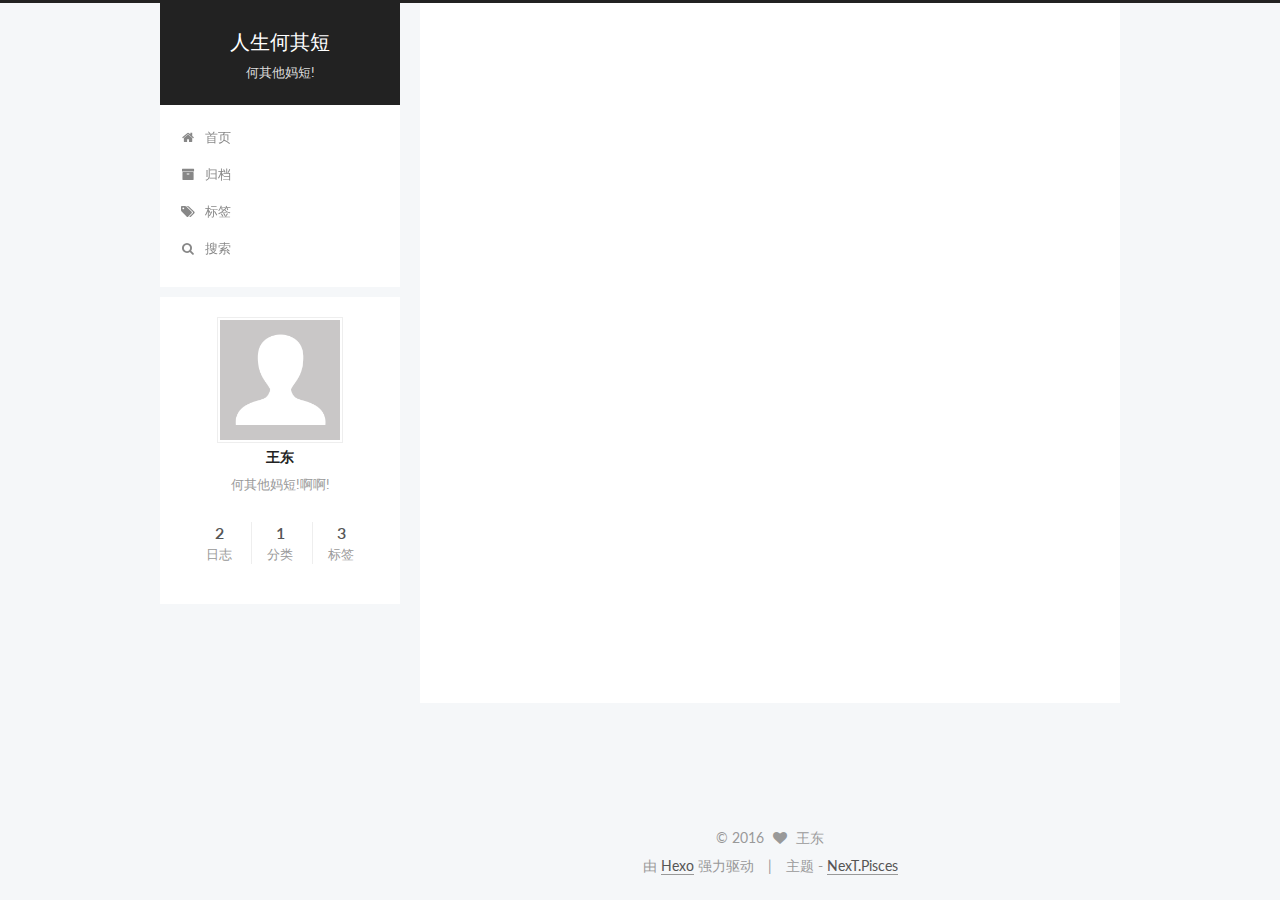
==== commit 46210762: "Site updated: 2016-08-23 17:28:32" ====
--- a/index.html
+++ b/index.html
@@ -224,11 +224,11 @@
 
 <script type="text/javascript">
   (function(w,d,t,u,n,s,e){w['SwiftypeObject']=n;w[n]=w[n]||function(){
-  (w[n].q=w[n].q||[]).push(arguments);};s=d.createElement(t);
-  e=d.getElementsByTagName(t)[0];s.async=1;s.src=u;e.parentNode.insertBefore(s,e);
+    (w[n].q=w[n].q||[]).push(arguments);};s=d.createElement(t);
+    e=d.getElementsByTagName(t)[0];s.async=1;s.src=u;e.parentNode.insertBefore(s,e);
   })(window,document,'script','//s.swiftypecdn.com/install/v2/st.js','_st');
-  
-  _st('install','oT9fyDF_3Cw5_EztNNXL','2.0.0');
+
+  _st('install', 'oT9fyDF_3Cw5_EztNNXL','2.0.0');
 </script>
 
 
--- a/css/main.css
+++ b/css/main.css
@@ -1549,7 +1549,7 @@
   width: 4px;
   height: 4px;
   border-radius: 50%;
-  background: #ff4fe8;
+  background: #ffffc6;
 }
 .links-of-blogroll {
   font-size: 13px;
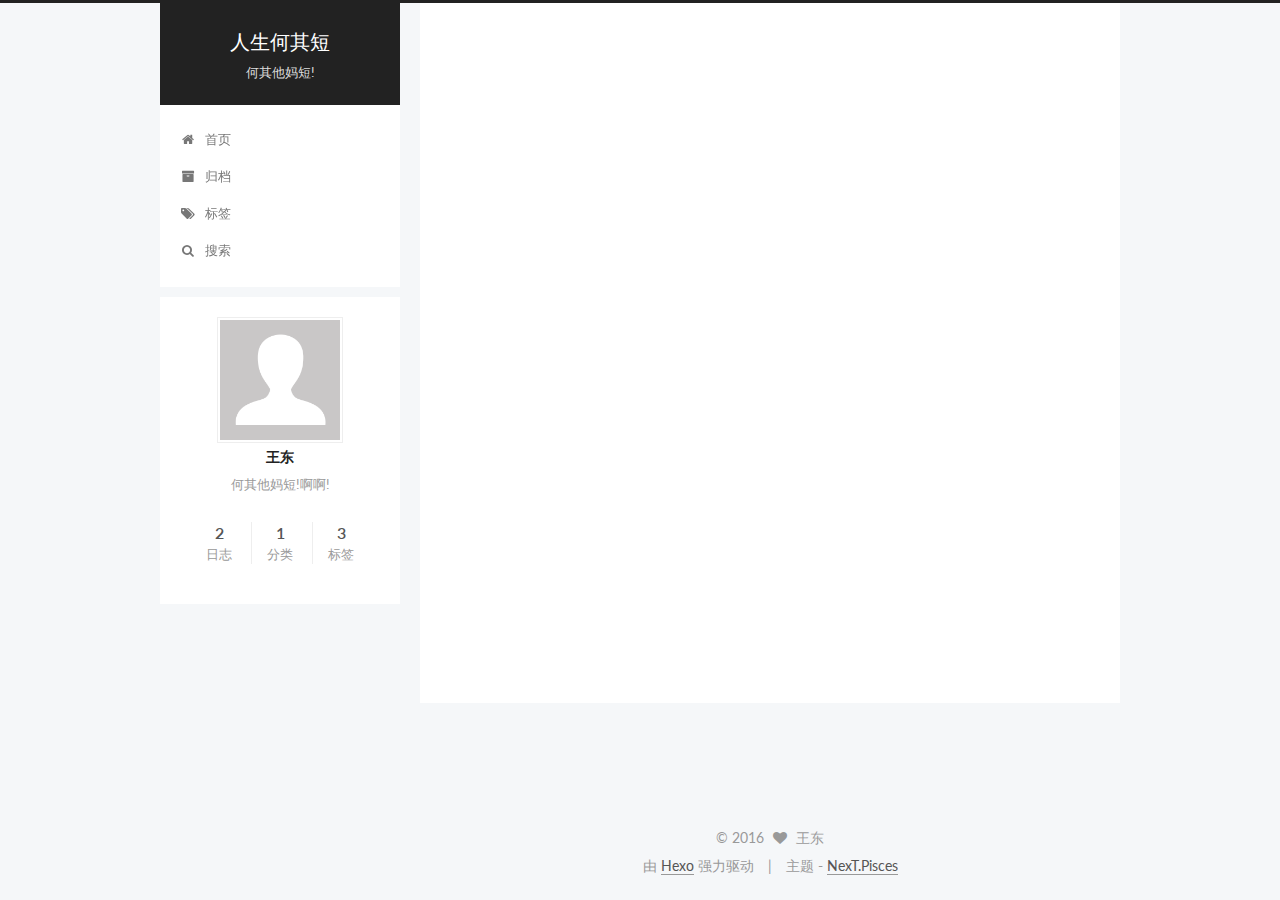
==== commit 09ba1da4: "Site updated: 2016-08-23 17:35:44" ====
--- a/index.html
+++ b/index.html
@@ -228,7 +228,7 @@
     e=d.getElementsByTagName(t)[0];s.async=1;s.src=u;e.parentNode.insertBefore(s,e);
   })(window,document,'script','//s.swiftypecdn.com/install/v2/st.js','_st');
 
-  _st('install', 'oT9fyDF_3Cw5_EztNNXL','2.0.0');
+  _st('install', 'c1xK8LeYetWY55ri5req','2.0.0');
 </script>
 
 
--- a/css/main.css
+++ b/css/main.css
@@ -1549,7 +1549,7 @@
   width: 4px;
   height: 4px;
   border-radius: 50%;
-  background: #ffffc6;
+  background: #fff;
 }
 .links-of-blogroll {
   font-size: 13px;
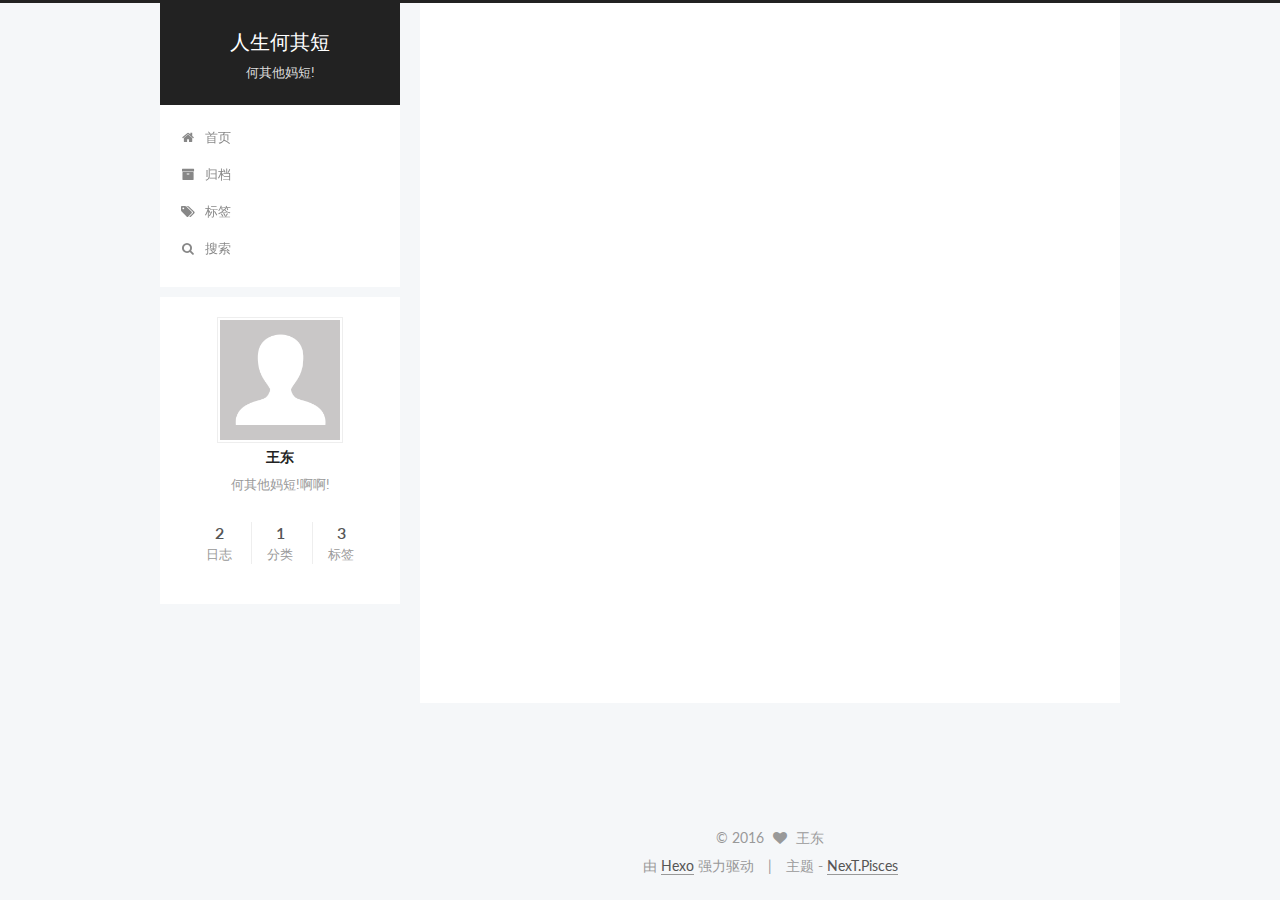
==== commit 0eb882c4: "Site updated: 2016-08-23 18:20:10" ====
--- a/index.html
+++ b/index.html
@@ -228,7 +228,7 @@
     e=d.getElementsByTagName(t)[0];s.async=1;s.src=u;e.parentNode.insertBefore(s,e);
   })(window,document,'script','//s.swiftypecdn.com/install/v2/st.js','_st');
 
-  _st('install', 'c1xK8LeYetWY55ri5req','2.0.0');
+  _st('install', 'pyNLiEAGsNYxu_g_Ess2','2.0.0');
 </script>
 
 
@@ -691,6 +691,135 @@
 
   
   
+  <script type="text/javascript">
+    // Popup Window;
+    var isfetched = false;
+    // Search DB path;
+    var search_path = "search.xml";
+    if (search_path.length == 0) {
+       search_path = "search.xml";
+    }
+    var path = "/" + search_path;
+    // monitor main search box;
+
+    function proceedsearch() {
+      $("body").append('<div class="popoverlay">').css('overflow', 'hidden');
+      $('.popup').toggle();
+
+    }
+    // search function;
+    var searchFunc = function(path, search_id, content_id) {
+    'use strict';
+    $.ajax({
+        url: path,
+        dataType: "xml",
+        async: true,
+        success: function( xmlResponse ) {
+            // get the contents from search data
+            isfetched = true;
+            $('.popup').detach().appendTo('.header-inner');
+            var datas = $( "entry", xmlResponse ).map(function() {
+                return {
+                    title: $( "title", this ).text(),
+                    content: $("content",this).text(),
+                    url: $( "url" , this).text()
+                };
+            }).get();
+            var $input = document.getElementById(search_id);
+            var $resultContent = document.getElementById(content_id);
+            $input.addEventListener('input', function(){
+                var matchcounts = 0;
+                var str='<ul class=\"search-result-list\">';
+                var keywords = this.value.trim().toLowerCase().split(/[\s\-]+/);
+                $resultContent.innerHTML = "";
+                if (this.value.trim().length > 1) {
+                // perform local searching
+                datas.forEach(function(data) {
+                    var isMatch = true;
+                    var content_index = [];
+                    var data_title = data.title.trim().toLowerCase();
+                    var data_content = data.content.trim().replace(/<[^>]+>/g,"").toLowerCase();
+                    var data_url = data.url;
+                    var index_title = -1;
+                    var index_content = -1;
+                    var first_occur = -1;
+                    // only match artiles with not empty titles and contents
+                    if(data_title != '' && data_content != '') {
+                        keywords.forEach(function(keyword, i) {
+                            index_title = data_title.indexOf(keyword);
+                            index_content = data_content.indexOf(keyword);
+                            if( index_title < 0 && index_content < 0 ){
+                                isMatch = false;
+                            } else {
+                                if (index_content < 0) {
+                                    index_content = 0;
+                                }
+                                if (i == 0) {
+                                    first_occur = index_content;
+                                }
+                            }
+                        });
+                    }
+                    // show search results
+                    if (isMatch) {
+                        matchcounts += 1;
+                        str += "<li><a href='"+ data_url +"' class='search-result-title'>"+ data_title +"</a>";
+                        var content = data.content.trim().replace(/<[^>]+>/g,"");
+                        if (first_occur >= 0) {
+                            // cut out 100 characters
+                            var start = first_occur - 20;
+                            var end = first_occur + 80;
+                            if(start < 0){
+                                start = 0;
+                            }
+                            if(start == 0){
+                                end = 50;
+                            }
+                            if(end > content.length){
+                                end = content.length;
+                            }
+                            var match_content = content.substring(start, end);
+                            // highlight all keywords
+                            keywords.forEach(function(keyword){
+                                var regS = new RegExp(keyword, "gi");
+                                match_content = match_content.replace(regS, "<b class=\"search-keyword\">"+keyword+"</b>");
+                            });
+
+                            str += "<p class=\"search-result\">" + match_content +"...</p>"
+                        }
+                        str += "</li>";
+                    }
+                })};
+                str += "</ul>";
+                if (matchcounts == 0) { str = '<div id="no-result"><i class="fa fa-frown-o fa-5x" /></div>' }
+                if (keywords == "") { str = '<div id="no-result"><i class="fa fa-search fa-5x" /></div>' }
+                $resultContent.innerHTML = str;
+            });
+            proceedsearch();
+        }
+    });}
+
+    // handle and trigger popup window;
+    $('.popup-trigger').click(function(e) {
+      e.stopPropagation();
+      if (isfetched == false) {
+        searchFunc(path, 'local-search-input', 'local-search-result');
+      } else {
+        proceedsearch();
+      };
+
+    });
+
+    $('.popup-btn-close').click(function(e){
+      $('.popup').hide();
+      $(".popoverlay").remove();
+      $('body').css('overflow', '');
+    });
+    $('.popup').click(function(e){
+      e.stopPropagation();
+    });
+  </script>
+
 
   
 
--- a/css/main.css
+++ b/css/main.css
@@ -1549,7 +1549,7 @@
   width: 4px;
   height: 4px;
   border-radius: 50%;
-  background: #fff;
+  background: #11b9bf;
 }
 .links-of-blogroll {
   font-size: 13px;
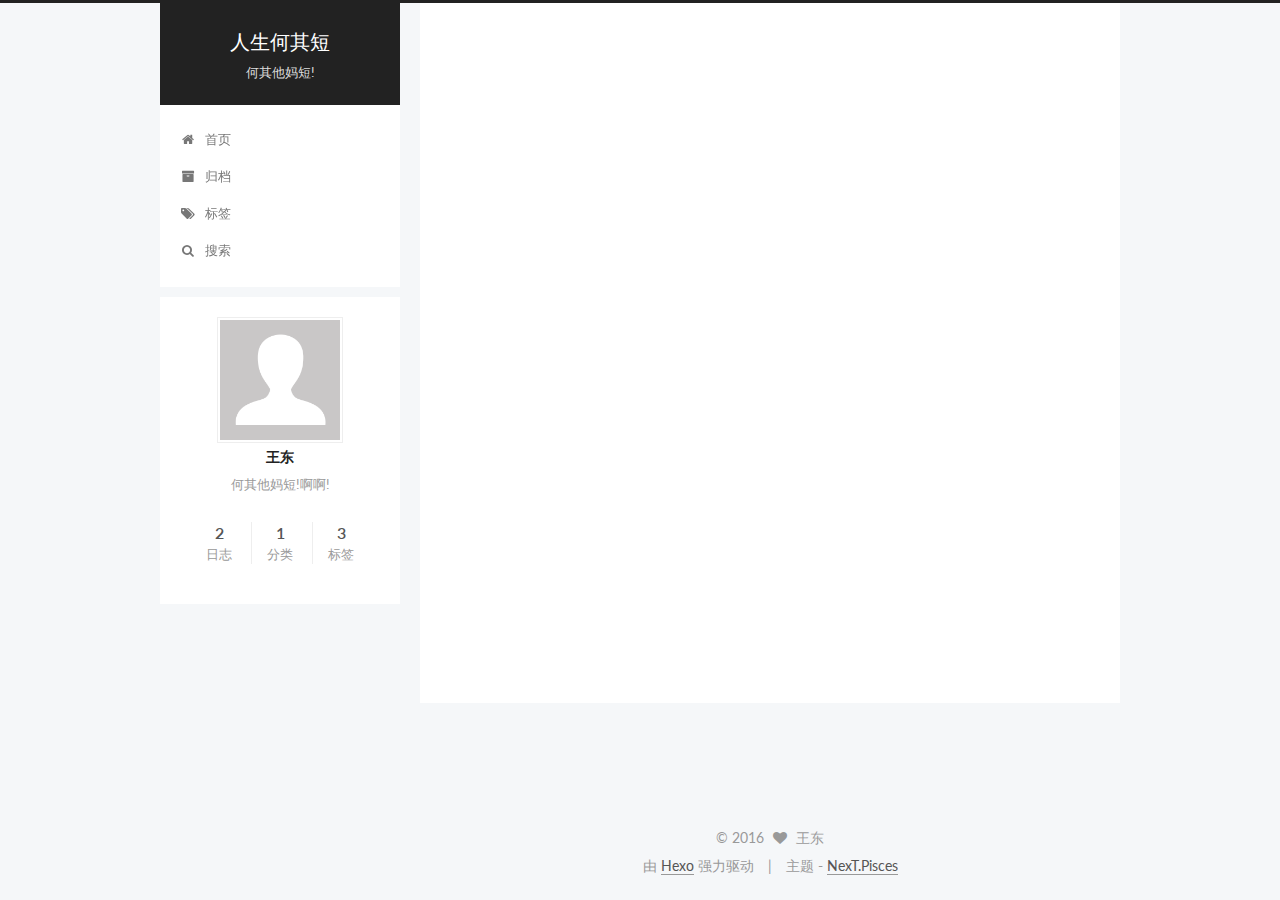
==== commit a11a5271: "Site updated: 2016-08-23 18:26:23" ====
--- a/index.html
+++ b/index.html
@@ -228,7 +228,7 @@
     e=d.getElementsByTagName(t)[0];s.async=1;s.src=u;e.parentNode.insertBefore(s,e);
   })(window,document,'script','//s.swiftypecdn.com/install/v2/st.js','_st');
 
-  _st('install', 'pyNLiEAGsNYxu_g_Ess2','2.0.0');
+  _st('install', 'dGrvbuiB4xzmvWqRM6jy','2.0.0');
 </script>
 
 
--- a/css/main.css
+++ b/css/main.css
@@ -1549,7 +1549,7 @@
   width: 4px;
   height: 4px;
   border-radius: 50%;
-  background: #11b9bf;
+  background: #ffffb3;
 }
 .links-of-blogroll {
   font-size: 13px;
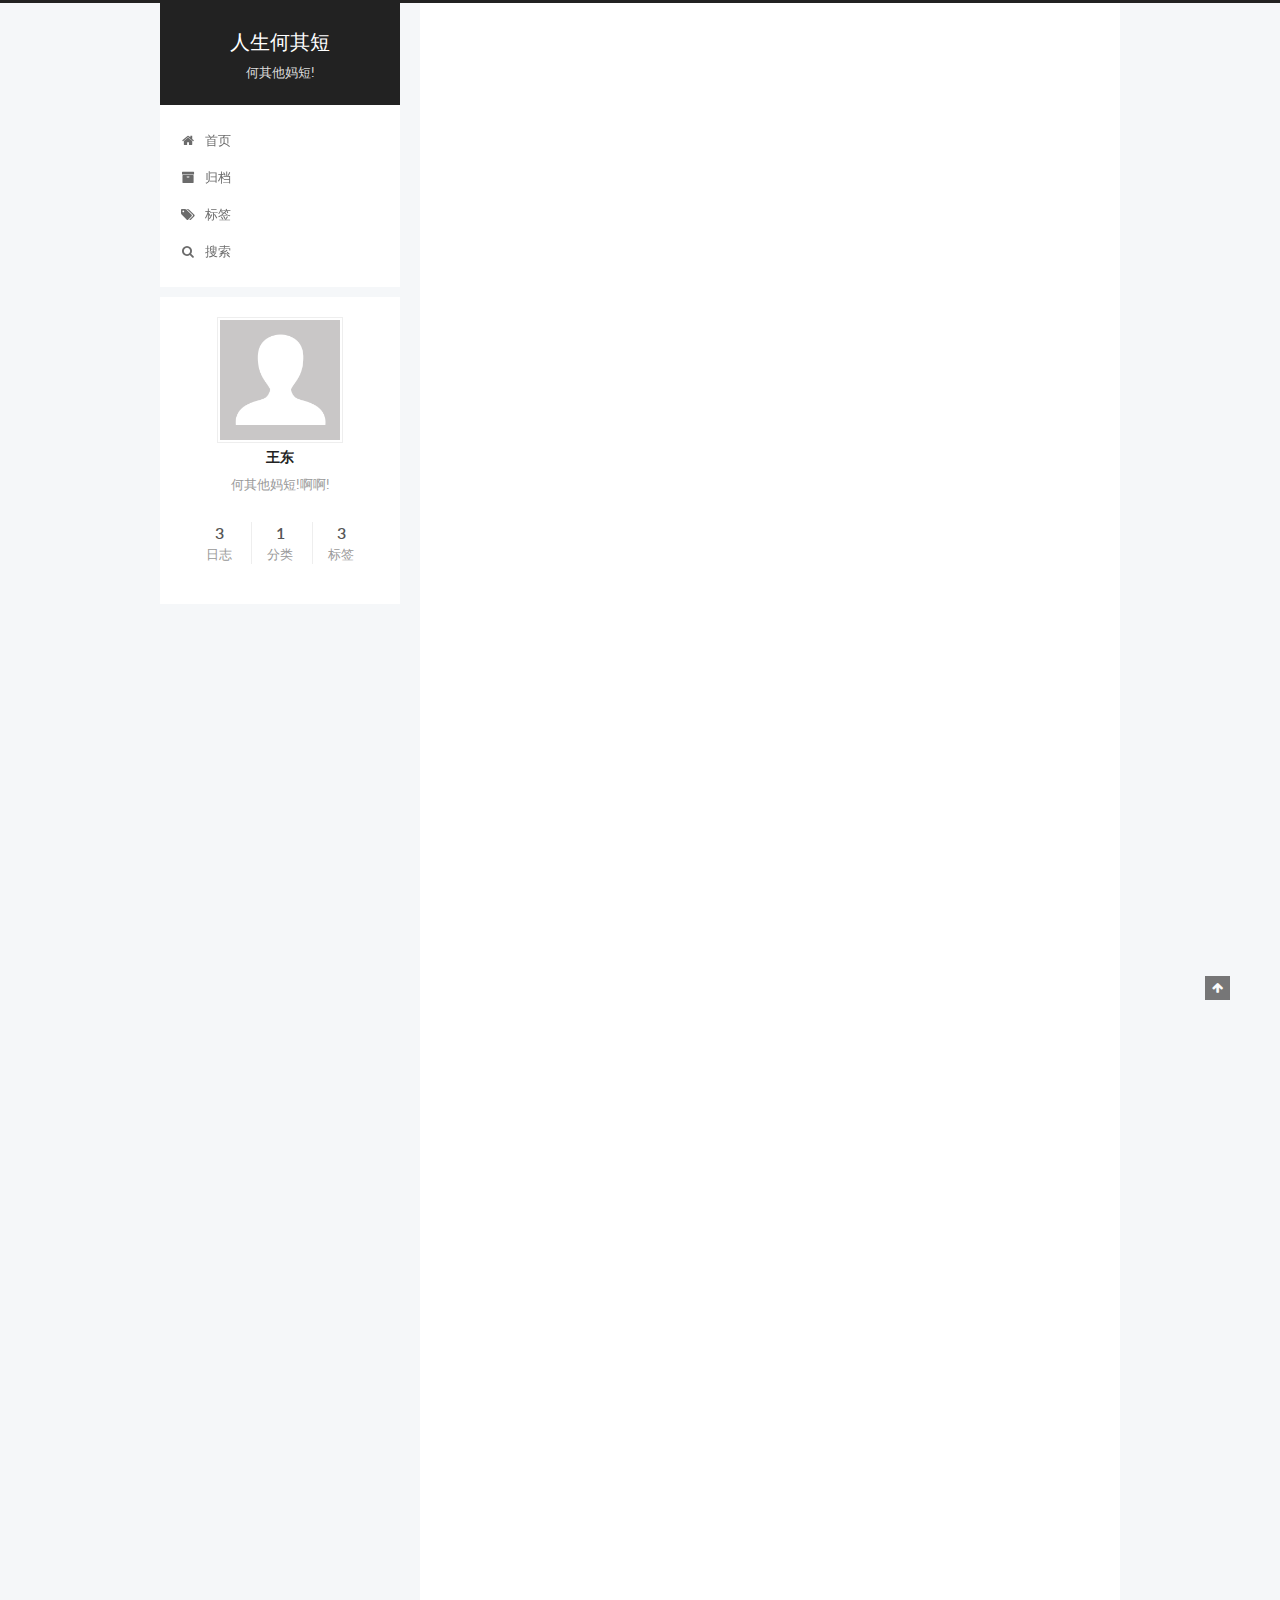
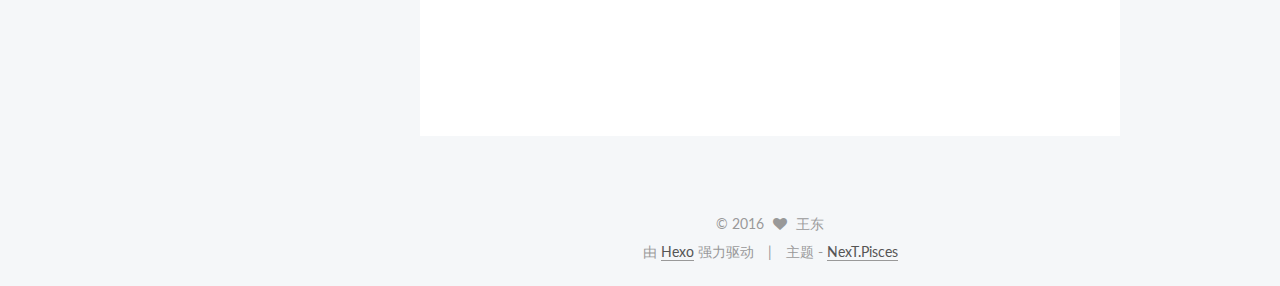
==== commit 41844898: "Site updated: 2016-08-23 18:50:48" ====
--- a/index.html
+++ b/index.html
@@ -268,6 +268,115 @@
             
               
                 
+                <a class="post-title-link" href="/2016/08/23/hello-world/" itemprop="url">
+                  Hello World
+                </a>
+              
+            
+          </h1>
+        
+
+        <div class="post-meta">
+          <span class="post-time">
+            <span class="post-meta-item-icon">
+              <i class="fa fa-calendar-o"></i>
+            </span>
+            <span class="post-meta-item-text">发表于</span>
+            <time itemprop="dateCreated" datetime="2016-08-23T18:44:33+08:00" content="2016-08-23">
+              2016-08-23
+            </time>
+          </span>
+
+          
+
+          
+            
+              <span class="post-comments-count">
+                &nbsp; | &nbsp;
+                <a href="/2016/08/23/hello-world/#comments" itemprop="discussionUrl">
+                  <span class="post-comments-count ds-thread-count" data-thread-key="2016/08/23/hello-world/" itemprop="commentsCount"></span>
+                </a>
+              </span>
+            
+          
+
+          
+
+          
+          
+
+          
+        </div>
+      </header>
+    
+
+
+    <div class="post-body" itemprop="articleBody">
+
+      
+      
+
+      
+        
+          
+            <p>Welcome to <a href="https://hexo.io/" target="_blank" rel="external">Hexo</a>! This is your very first post. Check <a href="https://hexo.io/docs/" target="_blank" rel="external">documentation</a> for more info. If you get any problems when using Hexo, you can find the answer in <a href="https://hexo.io/docs/troubleshooting.html" target="_blank" rel="external">troubleshooting</a> or you can ask me on <a href="https://github.com/hexojs/hexo/issues" target="_blank" rel="external">GitHub</a>.</p>
+<h2 id="Quick-Start"><a href="#Quick-Start" class="headerlink" title="Quick Start"></a>Quick Start</h2><h3 id="Create-a-new-post"><a href="#Create-a-new-post" class="headerlink" title="Create a new post"></a>Create a new post</h3><figure class="highlight bash"><table><tr><td class="gutter"><pre><div class="line">1</div></pre></td><td class="code"><pre><div class="line">$ hexo new <span class="string">"My New Post"</span></div></pre></td></tr></table></figure>
+<p>More info: <a href="https://hexo.io/docs/writing.html" target="_blank" rel="external">Writing</a></p>
+<h3 id="Run-server"><a href="#Run-server" class="headerlink" title="Run server"></a>Run server</h3><figure class="highlight bash"><table><tr><td class="gutter"><pre><div class="line">1</div></pre></td><td class="code"><pre><div class="line">$ hexo server</div></pre></td></tr></table></figure>
+<p>More info: <a href="https://hexo.io/docs/server.html" target="_blank" rel="external">Server</a></p>
+<h3 id="Generate-static-files"><a href="#Generate-static-files" class="headerlink" title="Generate static files"></a>Generate static files</h3><figure class="highlight bash"><table><tr><td class="gutter"><pre><div class="line">1</div></pre></td><td class="code"><pre><div class="line">$ hexo generate</div></pre></td></tr></table></figure>
+<p>More info: <a href="https://hexo.io/docs/generating.html" target="_blank" rel="external">Generating</a></p>
+<h3 id="Deploy-to-remote-sites"><a href="#Deploy-to-remote-sites" class="headerlink" title="Deploy to remote sites"></a>Deploy to remote sites</h3><figure class="highlight bash"><table><tr><td class="gutter"><pre><div class="line">1</div></pre></td><td class="code"><pre><div class="line">$ hexo deploy</div></pre></td></tr></table></figure>
+<p>More info: <a href="https://hexo.io/docs/deployment.html" target="_blank" rel="external">Deployment</a></p>
+
+          
+        
+      
+    </div>
+
+    <div>
+      
+    </div>
+
+    <div>
+      
+    </div>
+
+    <footer class="post-footer">
+      
+
+      
+
+      
+      
+        <div class="post-eof"></div>
+      
+    </footer>
+  </article>
+
+
+    
+      
+
+  
+  
+
+  
+  
+  
+
+  <article class="post post-type-normal " itemscope itemtype="http://schema.org/Article">
+
+    
+      <header class="post-header">
+
+        
+        
+          <h1 class="post-title" itemprop="name headline">
+            
+            
+              
+                
                 <a class="post-title-link" href="/2016/08/23/test/" itemprop="url">
                   test
                 </a>
@@ -509,7 +618,7 @@
         <nav class="site-state motion-element">
           <div class="site-state-item site-state-posts">
             <a href="/archives">
-              <span class="site-state-item-count">2</span>
+              <span class="site-state-item-count">3</span>
               <span class="site-state-item-name">日志</span>
             </a>
           </div>
--- a/css/main.css
+++ b/css/main.css
@@ -1549,7 +1549,7 @@
   width: 4px;
   height: 4px;
   border-radius: 50%;
-  background: #ffffb3;
+  background: #30ff37;
 }
 .links-of-blogroll {
   font-size: 13px;
